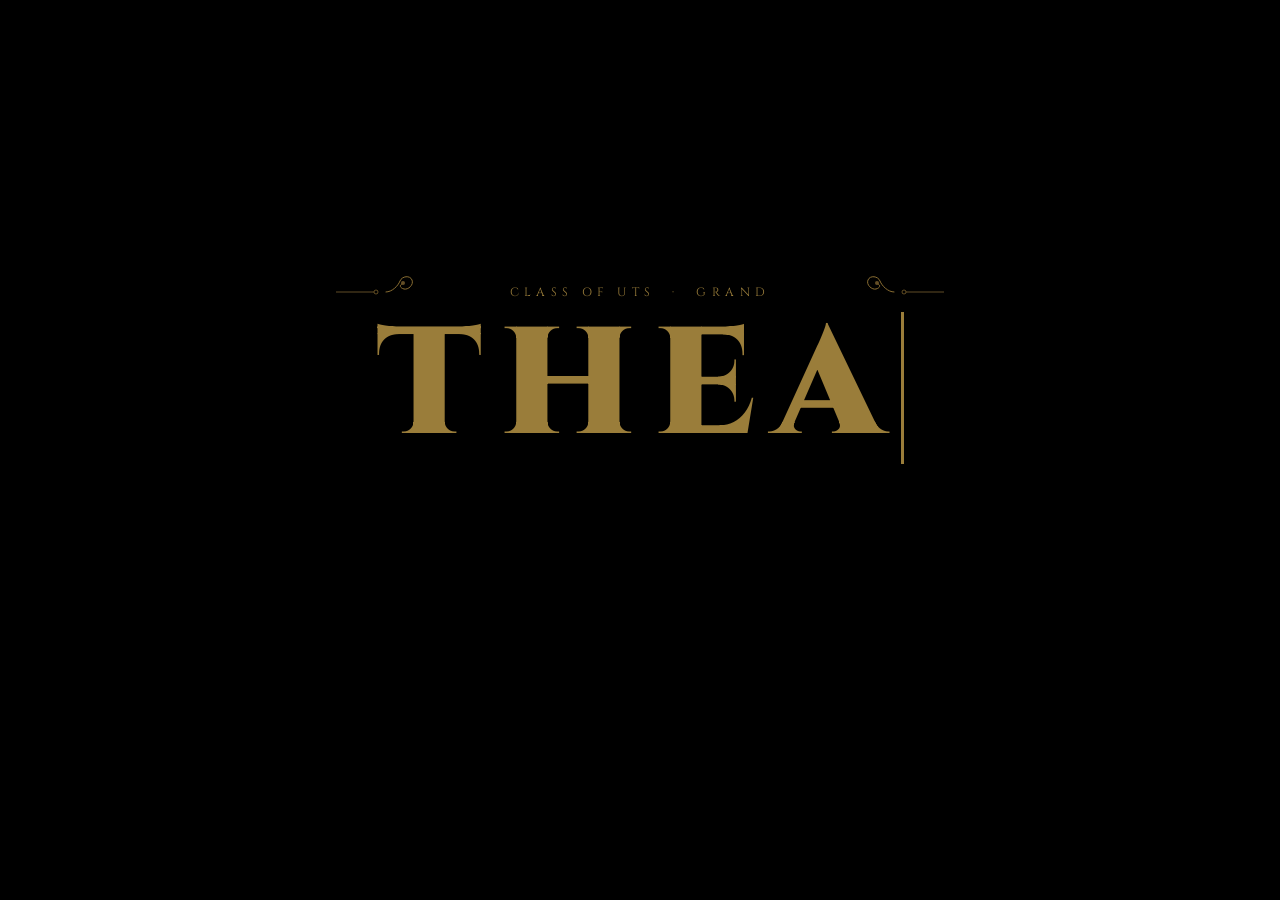
==== index.html @ 297e0666 "Update index.html" ====
<!DOCTYPE html>
<html lang="en">
<head>
<meta charset="UTF-8">
<meta name="viewport" content="width=device-width, initial-scale=1.0">
<title>UTS</title>
<link rel="preconnect" href="https://fonts.googleapis.com">
<link href="https://fonts.googleapis.com/css2?family=Cinzel:wght@400;700;900&family=Cinzel+Decorative:wght@400;700&family=IM+Fell+English:ital@0;1&family=Caveat:wght@400;600;700&display=swap" rel="stylesheet">
<link rel="stylesheet" href="style.css">
</head>
<body>

<script>
const ENTRIES = {

  1: {
    name:       "Kris Karl <em>Cabrera</em>",
    type:       "Introvert",                      
    intro:      "Entry No. 1 - Chapter One",      
    desc:       "I am a college student still figuring things out one semester at a time. I tend to keep to myself, I recharge in solitude, find comfort in music, and do most of my thinking quietly. I do not have everything together yet, but I am learning, about responsibility, about what I value, and about who I actually am underneath the grades and the goals.",                 
    image:      "karl2.png",                               
    imgCaption: "Kris Karl Cabrera",
    essays: [
      { label: "Essay I",  title: "Becoming Me", desc: "In Becoming Me, college became an unexpected mirror. Through failed exams, miscalculated allowances, and brutal early mornings, karl discovered that freedom is less about independence and more about the responsibility and self-awareness that come with it.", pdf: "pdfs/karl.pdf" },
      { label: "Essay II", title: "Between Possessions and Purpose: Understanding My Material and Spiritual Self", desc: "In Between Possessions and Purpose, that same self-awareness deepens as karl examines the tension between chasing external success and staying true to personal values, ultimately learning that balance is not about choosing one over the other but letting what you believe guide how you pursue what you want.", pdf: "pdfs/karl2.pdf"      },
    ],
  },

  2: {
    name:       "Antoine James A. <em>Macasero</em>",
    type:       "Handsome",
    intro:      "Entry No. 2 - Chapter One (cont.)",
    desc:       "This person is very smart, handsome, kind, respectful, and has a great understanding of himself.",
    image:      "image/Antoine.png",
    imgCaption: "Antoine James A. Macasero",
    essays: [
      { label: "Essay I", title: "Reflection 1", desc: "desc.", pdf: "pdfs/antoine.pdf" },
      { label: "Essay II",  title: "Reflection 2", desc: "desc.", pdf: "hold.pdf"         },
    ],
  },

  3: {
    name:       "Kurt Joseph O. <em>Pepito</em>",
    type:       "Patient",
    intro:      "Entry No. 3 - Chapter Two",
    desc:       "I'm Kurt, an electronics engineering student with a strong interest in problem-solving, chess, and RF systems. I enjoy breaking down complex ideas and turning them into practical solutions.",
    image:      "kurt.png",
    imgCaption: "Kurt Joseph O. Pepito",
    essays: [
      { label: "Essay I",  title: "Know Thyself", desc: "This reflection explains how “Know thyself” becomes a practical guide for self-awareness in college life. It shows how the author moves beyond identifying strengths to critically examining motivations, values, and behavior under pressure. Through experiences in chess, academics, leadership, and faith, the writer realizes that personal growth is shaped not just by performance but by ethical choices, discipline, and how one responds to failure. Ultimately, it emphasizes that self-knowledge is a continuous process of reflection that helps form both character and direction in life.", pdf: "pdfs/kurt.pdf" },
      { label: "Essay II", title: "“Between Possessions and Purpose: Understanding My Material and Spiritual Self", desc: "I tend to define myself through visible achievements like grades, academic milestones, and chess victories, since they give me a clear sense of progress and capability, but I also recognize the importance of looking beyond results and askingwhether I’m truly learning and growing or just chasing recognition; this balance between material success and deeper personal development shapes how I approach challenges, pushing me to value discipline, honesty, and self-improvement over shortcuts or superficial wins.", pdf: "pdfs/kurt2.pdf" },
    ],
  },

  4: {
    name:       "Daniel Anthony C. <em>Tan</em>",
    type:       "Curious",
    intro:      "Entry No. 4 - Chapter Two (cont.)",
    desc:       "A Geodetic Engineering Student that has a constant curiosity of the world.",
    image:      "image/daniel.png",
    imgCaption: "Daniel Anthony C. Tan",
    essays: [
      { label: "Essay I", title: "Know Thyself: My Journey of Self-Discovery as a College Freshman", desc: "This essay explores the author's personal journey of self-discovery during early adulthood, focusing on the ongoing process of knowing oneself through life's challenges, lessons, and small improvements.", pdf: "pdfs/tan.pdf" },
      { label: "Essay II",  title: "Between Possessions and Purpose: Understanding My Material and Spiritual Self", desc: "This essay reflects on the author's journey of understanding the balance between material and spiritual selves during early adulthood, exploring how possessions, achievements, values, and personal choices shape identity and purpose.", pdf: "pdfs/tan2.pdf" },
    ],
  },

  5: {
    name:       "Justine P. <em>Fuertes</em>",
    type:       "Affable",
    intro:      "Entry No. 5 - Chapter Three",
    desc:       "A student that loves being sponty.",
    image:      "image/image_2026-04-25_211210205.png",
    imgCaption: "Justine P. Fuertes",
    essays: [
      { label: "Essay I",  title: "“Know Thyself: My Journey of Self-Discovery as a College Freshman",  desc: "This essay reflects on the writer’s journey of self-discovery as a college freshman, emphasizing the deeper meaning of “Know thyself.” It explores how entering college challenged their identity, values, and beliefs, especially through interactions with peers who had different perspectives. The writer discusses an internal conflict between maintaining their original values and adapting to new influences, using Freud’s id, ego, and superego to explain this struggle. Ultimately, the essay concludes that identity is not fixed but continuously shaped through reflection, and that true self-understanding involves balancing change while staying grounded in one’s core principles.", pdf: "pdfs/fuertes.pdf" },
      { label: "Essay II", title: "“Between Possessions and Purpose: Understanding My Material and Spiritual Self", desc: "This essay reflects on the writer’s understanding of their material and spiritual self, shaped by a childhood rooted in restraint and self-reliance. It explores how achievements and hard work became substitutes for material possessions, forming a key part of their identity. At the same time, the essay highlights how values such as discipline, responsibility, and self- awareness guide their decisions and relationships. The writer also examines the tension between material desires and spiritual values, particularly their tendency to suppress personal wants. Ultimately, the essay concludes that personal growth lies in finding balance—pursuing success while allowing space for self-expression, authenticity, and emotional fulfillment.",            pdf: "pdfs/fuertes2.pdf" },
    ],
  },

  6: {
    name:       "Christian T. <em>Dela Cruz</em>",
    type:       "Relentless",
    intro:      "Entry No. 6 - Chapter Three (cont.)",
    desc:       "I am Freshman taking Geodetic Engineering course, a person who’s anxious, but learning to face it. Despite that, I stay commiƩed to growing, understanding myself, and becoming more confident over time.",
    image:      "image/image_2026-04-25_204342636.png",
    imgCaption: "Christian T. Dela Cruz",
    essays: [
      { label: "Essay I", title: "Know Thyself: My Journey of Self-Discovery as a College Freshman",  desc: "This reflection is about a college freshman’s journey of self-discovery, centered on the idea of “know thyself.” It explores how entering college brought new challenges, self-doubt, and pressure, especially through academic struggles, which led to questioning personal abiliƟes and idenƟty. Despite these difficulƟes, the writer highlights resilience, growth, and the importance of accepƟng both strengths and weaknesses. Guided by Socrates’ belief that self-knowledge is essenƟal, the reflecƟon emphasizes that understanding oneself is an ongoing process of honesty, reflecƟon, and conƟnuous personal development.", pdf: "pdfs/cruz.pdf" },
      { label: "Essay II",  title: "Between Possessions and Purpose: Understanding My Material and Spiritual Self", desc: "This reflection is about understanding the balance between the material self and the spiritual self in the life of a college freshman. It explains how external factors, such as achievements, possessions, and social expectaƟons and hot it can shape idenƟty and create pressure, while internal values, beliefs, and sense of purpose provide deeper meaning and guidance. Through personal experiences and reflection, the writer realizes that although material success is important, it should not define one’s worth. Guided by Socrates’ idea of self- examination, the reflecƟon emphasizes making decisions aligned with long-term values, showing that true fulfillment comes from balancing external goals with inner principles and living a meaningful, value-driven life.",     pdf: "pdfs/cruz2.pdf" },
    ],
  },

  7: {
    name:       "Will Benjamin S. <em>Babano</em>",
    type:       "Coffeeholic",
    intro:      "Entry No. 7 - Chapter Four",
    desc:       "I am Will, your ordinary struggling student",
    image:      "image/will.png",
    imgCaption: "Will Benjamin S. Babano",
    essays: [
      { label: "Essay I",  title: "Know Thyself: My Journey of Self-Discovery as a College Freshman",  desc: "Despite entering college with hope that quickly unraveled, there is strength found in a lifelong pattern of crawling out of hardship, recognizing that struggle is not failure but growth, and that beneath all the change, the soul and the will to endure remain the same.", pdf: "pdfs/will.pdf" },
      { label: "Essay II", title: "Between Possessions and Purpose: Understanding My Material and Spiritual Self", desc: "The material and spiritual selves are two sides of the same coin, one drives survival and ambition in the physical world, while the other serves as the moral and divine compass that gives life its deeper meaning, and true fulfillment comes from keeping them in balance with the spiritual always leading the way.", pdf: "pdfs/will2.pdf" },
    ],
  },

  8: {
    name:       "Redac<em>ted</em>",
    type:       "Redacted",
    intro:      "Entry No. 8 - Chapter Four (cont.)",
    desc:       "[Redacted]",
    image:      "",
    imgCaption: "[Redacted]",
    essays: [
      { label: "Essay I", title: "[Redacted]", desc: "[Redacted]", pdf: "hold.pdf" },
      { label: "Essay II",  title: "[Redacted]", desc: "[Redacted]",          pdf: "hold.pdf" },
    ],
  },

};


const PLACEHOLDER_SVG = `<svg viewBox="0 0 48 48" fill="none"><rect x="6" y="10" width="36" height="28" rx="2" stroke="#7a5a30" stroke-width="1.5" fill="none"/><circle cx="18" cy="20" r="4" stroke="#7a5a30" stroke-width="1.2" fill="none"/><path d="M6 32 L16 24 L24 30 L32 22 L42 32" stroke="#7a5a30" stroke-width="1.2" fill="none" stroke-linecap="round" stroke-linejoin="round"/></svg>`;
const ARROW_SVG       = `<svg viewBox="0 0 10 10" fill="none"><path d="M1 5h8M6 2l3 3-3 3" stroke="currentColor" stroke-width="1.2" stroke-linecap="round" stroke-linejoin="round"/></svg>`;

function buildImageHtml(e) {
  if (e.image) {
    return `<img src="${e.image}" alt="${e.imgCaption}" style="width:100%;height:100%;object-fit:cover;border-radius:4px;">
            <p class="page-img-caption">${e.imgCaption}</p>`;
  }
  return `<div class="img-placeholder">${PLACEHOLDER_SVG}</div>
          <p class="page-img-caption">${e.imgCaption}</p>`;
}

function buildEssayHtml(essay) {
  return `<div class="essay-block">
    <span class="essay-block-label">${essay.label}</span>
    <p class="essay-block-title">${essay.title}</p>
    <p class="essay-block-excerpt">${essay.desc}</p>
    <button class="read-essay-btn" onclick="openPDF('${essay.pdf}','${essay.label}')">
      ${ARROW_SVG}Read Essay
    </button>
  </div>`;
}

function renderEntries() {
  for (const [id, e] of Object.entries(ENTRIES)) {
    const page = document.querySelector(`.entry-${id}`);
    if (!page) continue;
    page.querySelector(".page-img-wrap").innerHTML    = buildImageHtml(e);
    page.querySelector(".page-entry-label").textContent = e.intro;
    page.querySelector(".page-title").innerHTML       = e.name;
    page.querySelector(".page-date").textContent      = e.type;
    page.querySelector(".page-desc").textContent      = e.desc;
    page.querySelector(".page-bottom").innerHTML      = e.essays.map(buildEssayHtml).join("");
  }
}

document.addEventListener("DOMContentLoaded", renderEntries);
</script>

<svg width="0" height="0" style="position:absolute">
  <defs>
    <clipPath id="crumple1" clipPathUnits="userSpaceOnUse">
      <path d="M 3,2 L 48,0 L 120,3 L 200,1 L 290,4 L 380,1 L 460,3 L 550,0 L 630,2 L 710,1 L 791,3 L 794,2 L 792,80 L 794,180 L 791,290 L 793,400 L 794,520 L 792,630 L 794,740 L 791,850 L 793,960 L 794,1070 L 792,1121 L 794,1123 L 750,1123 L 660,1120 L 570,1123 L 480,1121 L 390,1123 L 300,1120 L 210,1123 L 120,1121 L 60,1123 L 10,1121 L 0,1123 L 2,1080 L 0,970 L 2,860 L 0,750 L 2,640 L 0,530 L 2,420 L 0,310 L 2,200 L 0,100 L 2,3 Z"/>
    </clipPath>
    <clipPath id="crumple2" clipPathUnits="userSpaceOnUse">
      <path d="M 2,3 L 60,0 L 140,2 L 220,0 L 310,3 L 400,1 L 480,3 L 560,0 L 650,2 L 730,1 L 794,3 L 793,2 L 794,90 L 792,200 L 794,310 L 792,420 L 794,530 L 791,640 L 794,750 L 792,860 L 794,970 L 791,1080 L 794,1123 L 740,1122 L 650,1120 L 560,1123 L 470,1121 L 380,1123 L 290,1120 L 200,1122 L 110,1120 L 50,1123 L 5,1121 L 0,1123 L 1,1060 L 0,950 L 2,840 L 0,730 L 2,620 L 0,510 L 2,400 L 0,290 L 2,180 L 0,70 L 2,3 Z"/>
    </clipPath>
  </defs>
</svg>

<div id="fade-overlay"></div>
<audio id="audio-bg" src="sound.mp3" loop preload="auto"></audio>
<audio id="audio-tab" src="sound.mp3" preload="auto"></audio>
<audio id="audio-essay" src="sound.mp3" preload="auto"></audio>

<div id="theater-prologue">
  <div class="tp-backdrop"></div>
  <div class="tp-box" id="tp-box">
    <svg class="tp-corner tl" viewBox="0 0 72 72" fill="none">
      <line x1="4" y1="4" x2="4" y2="58" stroke="#7a6030" stroke-width="1"/>
      <line x1="4" y1="4" x2="58" y2="4" stroke="#7a6030" stroke-width="1"/>
      <rect x="0" y="0" width="10" height="10" stroke="#9a7d3a" stroke-width="0.8" fill="none"/>
      <circle cx="4" cy="22" r="2.5" stroke="#6a5228" stroke-width="0.7" fill="none"/>
      <circle cx="4" cy="40" r="2.5" stroke="#6a5228" stroke-width="0.7" fill="none"/>
      <circle cx="22" cy="4" r="2.5" stroke="#6a5228" stroke-width="0.7" fill="none"/>
      <circle cx="40" cy="4" r="2.5" stroke="#6a5228" stroke-width="0.7" fill="none"/>
      <path d="M 18 18 C 24 12, 32 14, 36 20 C 40 26, 36 34, 28 32 C 20 30, 18 22, 22 18" stroke="#8a6e32" stroke-width="0.8" fill="none" stroke-linecap="round"/>
      <circle cx="23" cy="18" r="1.5" fill="#7a6030"/>
    </svg>
    <svg class="tp-corner tr" viewBox="0 0 72 72" fill="none">
      <line x1="4" y1="4" x2="4" y2="58" stroke="#7a6030" stroke-width="1"/>
      <line x1="4" y1="4" x2="58" y2="4" stroke="#7a6030" stroke-width="1"/>
      <rect x="0" y="0" width="10" height="10" stroke="#9a7d3a" stroke-width="0.8" fill="none"/>
      <circle cx="4" cy="22" r="2.5" stroke="#6a5228" stroke-width="0.7" fill="none"/>
      <circle cx="4" cy="40" r="2.5" stroke="#6a5228" stroke-width="0.7" fill="none"/>
      <circle cx="22" cy="4" r="2.5" stroke="#6a5228" stroke-width="0.7" fill="none"/>
      <circle cx="40" cy="4" r="2.5" stroke="#6a5228" stroke-width="0.7" fill="none"/>
      <path d="M 18 18 C 24 12, 32 14, 36 20 C 40 26, 36 34, 28 32 C 20 30, 18 22, 22 18" stroke="#8a6e32" stroke-width="0.8" fill="none" stroke-linecap="round"/>
      <circle cx="23" cy="18" r="1.5" fill="#7a6030"/>
    </svg>
    <svg class="tp-corner bl" viewBox="0 0 72 72" fill="none">
      <line x1="4" y1="4" x2="4" y2="58" stroke="#7a6030" stroke-width="1"/>
      <line x1="4" y1="4" x2="58" y2="4" stroke="#7a6030" stroke-width="1"/>
      <rect x="0" y="0" width="10" height="10" stroke="#9a7d3a" stroke-width="0.8" fill="none"/>
      <circle cx="4" cy="22" r="2.5" stroke="#6a5228" stroke-width="0.7" fill="none"/>
      <circle cx="4" cy="40" r="2.5" stroke="#6a5228" stroke-width="0.7" fill="none"/>
      <circle cx="22" cy="4" r="2.5" stroke="#6a5228" stroke-width="0.7" fill="none"/>
      <circle cx="40" cy="4" r="2.5" stroke="#6a5228" stroke-width="0.7" fill="none"/>
      <path d="M 18 18 C 24 12, 32 14, 36 20 C 40 26, 36 34, 28 32 C 20 30, 18 22, 22 18" stroke="#8a6e32" stroke-width="0.8" fill="none" stroke-linecap="round"/>
      <circle cx="23" cy="18" r="1.5" fill="#7a6030"/>
    </svg>
    <svg class="tp-corner br" viewBox="0 0 72 72" fill="none">
      <line x1="4" y1="4" x2="4" y2="58" stroke="#7a6030" stroke-width="1"/>
      <line x1="4" y1="4" x2="58" y2="4" stroke="#7a6030" stroke-width="1"/>
      <rect x="0" y="0" width="10" height="10" stroke="#9a7d3a" stroke-width="0.8" fill="none"/>
      <circle cx="4" cy="22" r="2.5" stroke="#6a5228" stroke-width="0.7" fill="none"/>
      <circle cx="4" cy="40" r="2.5" stroke="#6a5228" stroke-width="0.7" fill="none"/>
      <circle cx="22" cy="4" r="2.5" stroke="#6a5228" stroke-width="0.7" fill="none"/>
      <circle cx="40" cy="4" r="2.5" stroke="#6a5228" stroke-width="0.7" fill="none"/>
      <path d="M 18 18 C 24 12, 32 14, 36 20 C 40 26, 36 34, 28 32 C 20 30, 18 22, 22 18" stroke="#8a6e32" stroke-width="0.8" fill="none" stroke-linecap="round"/>
      <circle cx="23" cy="18" r="1.5" fill="#7a6030"/>
    </svg>
    <span class="tp-label">&#10022; &nbsp; Written Worlds &nbsp; &#10022;</span>
    <span class="tp-hrule"></span>
    <span class="tp-text" id="tp-text"></span><span class="tp-cursor" id="tp-cursor">|</span>
    <span class="tp-hrule bottom"></span>
    <span class="tp-dismiss" id="tp-dismiss">— Click anywhere to enter —</span>
  </div>
</div>

<div id="pdf-modal">
  <div class="pdf-sheet">
    <div class="pdf-sheet-header">
      <span class="pdf-sheet-title" id="pdf-title">Essay</span>
      <button class="pdf-close-btn" id="pdf-close">&#x2715;&nbsp; Close</button>
    </div>
    <iframe id="pdf-frame" src="" title="Essay PDF"></iframe>
  </div>
</div>

<div class="curtain-half" id="curtain-l">
  <div class="corner co-tl"><svg viewBox="0 0 90 90" fill="none"><line x1="18" y1="10" x2="18" y2="70" stroke="#5a4520" stroke-width="0.8"/><line x1="10" y1="18" x2="70" y2="18" stroke="#5a4520" stroke-width="0.8"/><rect x="14" y="14" width="8" height="8" stroke="#5a4520" stroke-width="0.7" fill="none"/><line x1="22" y1="18" x2="55" y2="18" stroke="#3a2e12" stroke-width="0.5"/><line x1="18" y1="22" x2="18" y2="55" stroke="#3a2e12" stroke-width="0.5"/><circle cx="58" cy="18" r="2.5" stroke="#4a3818" stroke-width="0.7" fill="none"/><circle cx="18" cy="58" r="2.5" stroke="#4a3818" stroke-width="0.7" fill="none"/><circle cx="10" cy="10" r="2" stroke="#5a4520" stroke-width="0.7" fill="none"/><circle cx="26" cy="10" r="1.5" stroke="#3a2e12" stroke-width="0.5" fill="none"/><circle cx="10" cy="26" r="1.5" stroke="#3a2e12" stroke-width="0.5" fill="none"/></svg></div>
  <div class="corner co-bl"><svg viewBox="0 0 90 90" fill="none" style="transform:scale(1,-1)"><line x1="18" y1="10" x2="18" y2="70" stroke="#5a4520" stroke-width="0.8"/><line x1="10" y1="18" x2="70" y2="18" stroke="#5a4520" stroke-width="0.8"/><rect x="14" y="14" width="8" height="8" stroke="#5a4520" stroke-width="0.7" fill="none"/><line x1="22" y1="18" x2="55" y2="18" stroke="#3a2e12" stroke-width="0.5"/><line x1="18" y1="22" x2="18" y2="55" stroke="#3a2e12" stroke-width="0.5"/><circle cx="58" cy="18" r="2.5" stroke="#4a3818" stroke-width="0.7" fill="none"/><circle cx="18" cy="58" r="2.5" stroke="#4a3818" stroke-width="0.7" fill="none"/><circle cx="10" cy="10" r="2" stroke="#5a4520" stroke-width="0.7" fill="none"/><circle cx="26" cy="10" r="1.5" stroke="#3a2e12" stroke-width="0.5" fill="none"/><circle cx="10" cy="26" r="1.5" stroke="#3a2e12" stroke-width="0.5" fill="none"/></svg></div>
</div>

<div class="curtain-half" id="curtain-r">
  <div class="corner co-tr"><svg viewBox="0 0 90 90" fill="none" style="transform:scale(-1,1)"><line x1="18" y1="10" x2="18" y2="70" stroke="#5a4520" stroke-width="0.8"/><line x1="10" y1="18" x2="70" y2="18" stroke="#5a4520" stroke-width="0.8"/><rect x="14" y="14" width="8" height="8" stroke="#5a4520" stroke-width="0.7" fill="none"/><line x1="22" y1="18" x2="55" y2="18" stroke="#3a2e12" stroke-width="0.5"/><line x1="18" y1="22" x2="18" y2="55" stroke="#3a2e12" stroke-width="0.5"/><circle cx="58" cy="18" r="2.5" stroke="#4a3818" stroke-width="0.7" fill="none"/><circle cx="18" cy="58" r="2.5" stroke="#4a3818" stroke-width="0.7" fill="none"/><circle cx="10" cy="10" r="2" stroke="#5a4520" stroke-width="0.7" fill="none"/><circle cx="26" cy="10" r="1.5" stroke="#3a2e12" stroke-width="0.5" fill="none"/><circle cx="10" cy="26" r="1.5" stroke="#3a2e12" stroke-width="0.5" fill="none"/></svg></div>
  <div class="corner co-br"><svg viewBox="0 0 90 90" fill="none" style="transform:scale(-1,-1)"><line x1="18" y1="10" x2="18" y2="70" stroke="#5a4520" stroke-width="0.8"/><line x1="10" y1="18" x2="70" y2="18" stroke="#5a4520" stroke-width="0.8"/><rect x="14" y="14" width="8" height="8" stroke="#5a4520" stroke-width="0.7" fill="none"/><line x1="22" y1="18" x2="55" y2="18" stroke="#3a2e12" stroke-width="0.5"/><line x1="18" y1="22" x2="18" y2="55" stroke="#3a2e12" stroke-width="0.5"/><circle cx="58" cy="18" r="2.5" stroke="#4a3818" stroke-width="0.7" fill="none"/><circle cx="18" cy="58" r="2.5" stroke="#4a3818" stroke-width="0.7" fill="none"/><circle cx="10" cy="10" r="2" stroke="#5a4520" stroke-width="0.7" fill="none"/><circle cx="26" cy="10" r="1.5" stroke="#3a2e12" stroke-width="0.5" fill="none"/><circle cx="10" cy="26" r="1.5" stroke="#3a2e12" stroke-width="0.5" fill="none"/></svg></div>
</div>

<div id="landing-overlay">
  <div class="center-inner">
    <div class="sub-row">
      <svg width="160" height="36" viewBox="0 0 160 36" fill="none"><line x1="0" y1="18" x2="38" y2="18" stroke="#7a6030" stroke-width="0.8"/><circle cx="40" cy="18" r="2" stroke="#8a6e32" stroke-width="0.7" fill="none"/><path d="M 50 18 C 56 18, 62 12, 64 7 C 66 2, 74 1, 76 6 C 78 11, 72 16, 68 15 C 64 14, 63 11, 66 10" stroke="#8a6e32" stroke-width="1" fill="none" stroke-linecap="round"/><circle cx="67" cy="9" r="2" fill="#7a6030" opacity="0.8"/></svg>
      <span class="sub-text">Class of UTS &nbsp;&#183;&nbsp; Grand</span>
      <svg width="160" height="36" viewBox="0 0 160 36" fill="none" style="transform:scaleX(-1)"><line x1="0" y1="18" x2="38" y2="18" stroke="#7a6030" stroke-width="0.8"/><circle cx="40" cy="18" r="2" stroke="#8a6e32" stroke-width="0.7" fill="none"/><path d="M 50 18 C 56 18, 62 12, 64 7 C 66 2, 74 1, 76 6 C 78 11, 72 16, 68 15 C 64 14, 63 11, 66 10" stroke="#8a6e32" stroke-width="1" fill="none" stroke-linecap="round"/><circle cx="67" cy="9" r="2" fill="#7a6030" opacity="0.8"/></svg>
    </div>
    <div class="main-title" id="main-title-el"></div>
    <svg class="orn-div" viewBox="0 0 260 70" fill="none"><line x1="0" y1="28" x2="68" y2="28" stroke="#7a6030" stroke-width="0.8"/><path d="M 4 28 L 8 24 L 12 28 L 8 32 Z" stroke="#7a6030" stroke-width="0.7" fill="none"/><circle cx="60" cy="28" r="2" stroke="#8a6e32" stroke-width="0.7" fill="none"/><path d="M 72 28 C 78 28, 82 22, 84 17 C 86 12, 92 11, 94 16 C 96 21, 90 26, 87 25" stroke="#8a6e32" stroke-width="1" fill="none" stroke-linecap="round"/><circle cx="88" cy="24" r="1.5" fill="#7a6030"/><line x1="260" y1="28" x2="192" y2="28" stroke="#7a6030" stroke-width="0.8"/><path d="M 256 28 L 252 24 L 248 28 L 252 32 Z" stroke="#7a6030" stroke-width="0.7" fill="none"/><circle cx="200" cy="28" r="2" stroke="#8a6e32" stroke-width="0.7" fill="none"/><path d="M 188 28 C 182 28, 178 22, 176 17 C 174 12, 168 11, 166 16 C 164 21, 170 26, 173 25" stroke="#8a6e32" stroke-width="1" fill="none" stroke-linecap="round"/><circle cx="172" cy="24" r="1.5" fill="#7a6030"/><circle cx="130" cy="28" r="18" stroke="#7a6030" stroke-width="0.7" fill="none"/><circle cx="130" cy="28" r="13" stroke="#6a5228" stroke-width="0.5" fill="none"/><path d="M 130 15 C 127 19, 127 23, 130 28 C 133 23, 133 19, 130 15 Z" stroke="#8a6e32" stroke-width="0.6" fill="none"/><path d="M 117 28 C 121 25, 125 25, 130 28 C 125 31, 121 31, 117 28 Z" stroke="#8a6e32" stroke-width="0.6" fill="none"/><path d="M 130 28 C 127 33, 127 37, 130 41 C 133 37, 133 33, 130 28 Z" stroke="#8a6e32" stroke-width="0.6" fill="none"/><path d="M 130 28 C 135 25, 139 25, 143 28 C 139 31, 135 31, 130 28 Z" stroke="#8a6e32" stroke-width="0.6" fill="none"/><circle cx="130" cy="28" r="2.5" fill="#8a6e32"/><circle cx="130" cy="10" r="1.2" fill="#6a5228"/><circle cx="130" cy="46" r="1.2" fill="#6a5228"/><circle cx="112" cy="28" r="1.2" fill="#6a5228"/><circle cx="148" cy="28" r="1.2" fill="#6a5228"/><line x1="130" y1="46" x2="130" y2="58" stroke="#6a5228" stroke-width="0.7"/><path d="M 130 58 C 127 61, 127 65, 130 67 C 133 65, 133 61, 130 58 Z" stroke="#7a6030" stroke-width="0.7" fill="none"/></svg>
    <div class="start-wrap" id="start-wrap">
      <button class="start-btn" id="start-btn">
        <span class="btn-deco">&#10022;</span>
        Start Experience
        <span class="btn-deco">&#10022;</span>
      </button>
    </div>
  </div>
</div>

<div id="journal-page">
  <div class="journal-body">
    <div class="scale-wrapper">
    <div class="scene-container">
      <canvas id="tableCanvas"></canvas>
      <div id="lightOverlay"></div>
      <div id="lampGlow"></div>
      <div class="tab-row">
        <button class="tab-btn active" data-tab="0">Chapter I<span class="tab-num">Pages 1-2</span></button>
        <button class="tab-btn" data-tab="1">Chapter II<span class="tab-num">Pages 3-4</span></button>
        <button class="tab-btn" data-tab="2">Chapter III<span class="tab-num">Pages 5-6</span></button>
        <button class="tab-btn" data-tab="3">Chapter IV<span class="tab-num">Pages 7-8</span></button>
      </div>
      <div id="spread-deco">
  <svg width="100%" height="100%" viewBox="0 0 1900 1300" preserveAspectRatio="xMidYMid meet" fill="none" xmlns="http://www.w3.org/2000/svg">
    <line x1="80" y1="112" x2="1820" y2="112" stroke="#7a6030" stroke-width="0.7" opacity="0.5"/>
    <line x1="80" y1="116" x2="1820" y2="116" stroke="#9a7d3a" stroke-width="0.3" opacity="0.4"/>
    <line x1="80" y1="1220" x2="1820" y2="1220" stroke="#7a6030" stroke-width="0.7" opacity="0.5"/>
    <line x1="80" y1="1224" x2="1820" y2="1224" stroke="#9a7d3a" stroke-width="0.3" opacity="0.4"/>
    <line x1="78" y1="110" x2="78" y2="1225" stroke="#7a6030" stroke-width="0.7" opacity="0.45"/>
    <line x1="1822" y1="110" x2="1822" y2="1225" stroke="#7a6030" stroke-width="0.7" opacity="0.45"/>
    <rect x="68" y="100" width="24" height="24" stroke="#9a7d3a" stroke-width="0.9" fill="none" opacity="0.7"/>
    <rect x="72" y="104" width="16" height="16" stroke="#7a6030" stroke-width="0.6" fill="none" opacity="0.5"/>
    <circle cx="80" cy="112" r="3" stroke="#9a7d3a" stroke-width="0.8" fill="none" opacity="0.8"/>
    <path d="M 100 112 C 108 105, 118 107, 124 114 C 130 121, 124 130, 116 128 C 108 126, 104 118, 110 114" stroke="#8a6e32" stroke-width="0.9" fill="none" stroke-linecap="round" opacity="0.6"/>
    <circle cx="111" cy="113" r="2" fill="#7a6030" opacity="0.6"/>
    <rect x="1808" y="100" width="24" height="24" stroke="#9a7d3a" stroke-width="0.9" fill="none" opacity="0.7"/>
    <rect x="1812" y="104" width="16" height="16" stroke="#7a6030" stroke-width="0.6" fill="none" opacity="0.5"/>
    <circle cx="1820" cy="112" r="3" stroke="#9a7d3a" stroke-width="0.8" fill="none" opacity="0.8"/>
    <path d="M 1800 112 C 1792 105, 1782 107, 1776 114 C 1770 121, 1776 130, 1784 128 C 1792 126, 1796 118, 1790 114" stroke="#8a6e32" stroke-width="0.9" fill="none" stroke-linecap="round" opacity="0.6"/>
    <circle cx="1789" cy="113" r="2" fill="#7a6030" opacity="0.6"/>
    <rect x="68" y="1208" width="24" height="24" stroke="#9a7d3a" stroke-width="0.9" fill="none" opacity="0.7"/>
    <rect x="72" y="1212" width="16" height="16" stroke="#7a6030" stroke-width="0.6" fill="none" opacity="0.5"/>
    <circle cx="80" cy="1220" r="3" stroke="#9a7d3a" stroke-width="0.8" fill="none" opacity="0.8"/>
    <path d="M 100 1220 C 108 1213, 118 1215, 124 1222 C 130 1229, 124 1238, 116 1236 C 108 1234, 104 1226, 110 1222" stroke="#8a6e32" stroke-width="0.9" fill="none" stroke-linecap="round" opacity="0.6"/>
    <circle cx="111" cy="1221" r="2" fill="#7a6030" opacity="0.6"/>
    <rect x="1808" y="1208" width="24" height="24" stroke="#9a7d3a" stroke-width="0.9" fill="none" opacity="0.7"/>
    <rect x="1812" y="1212" width="16" height="16" stroke="#7a6030" stroke-width="0.6" fill="none" opacity="0.5"/>
    <circle cx="1820" cy="1220" r="3" stroke="#9a7d3a" stroke-width="0.8" fill="none" opacity="0.8"/>
    <path d="M 1800 1220 C 1792 1213, 1782 1215, 1776 1222 C 1770 1229, 1776 1238, 1784 1236 C 1792 1234, 1796 1226, 1790 1222" stroke="#8a6e32" stroke-width="0.9" fill="none" stroke-linecap="round" opacity="0.6"/>
    <circle cx="1789" cy="1221" r="2" fill="#7a6030" opacity="0.6"/>
    <line x1="780" y1="112" x2="880" y2="112" stroke="#9a7d3a" stroke-width="0.6" opacity="0.5"/>
    <line x1="1020" y1="112" x2="1120" y2="112" stroke="#9a7d3a" stroke-width="0.6" opacity="0.5"/>
    <circle cx="950" cy="112" r="28" stroke="#7a6030" stroke-width="0.7" fill="none" opacity="0.55"/>
    <circle cx="950" cy="112" r="20" stroke="#6a5228" stroke-width="0.5" fill="none" opacity="0.4"/>
    <path d="M 950 84 C 946 92, 946 102, 950 112 C 954 102, 954 92, 950 84 Z" stroke="#8a6e32" stroke-width="0.7" fill="none" opacity="0.6"/>
    <path d="M 922 112 C 930 108, 940 108, 950 112 C 940 116, 930 116, 922 112 Z" stroke="#8a6e32" stroke-width="0.7" fill="none" opacity="0.6"/>
    <path d="M 950 112 C 946 122, 946 132, 950 140 C 954 132, 954 122, 950 112 Z" stroke="#8a6e32" stroke-width="0.7" fill="none" opacity="0.6"/>
    <path d="M 950 112 C 960 108, 970 108, 978 112 C 970 116, 960 116, 950 112 Z" stroke="#8a6e32" stroke-width="0.7" fill="none" opacity="0.6"/>
    <circle cx="950" cy="112" r="4" fill="#8a6e32" opacity="0.55"/>
    <circle cx="78" cy="666" r="6" stroke="#9a7d3a" stroke-width="0.7" fill="none" opacity="0.5"/>
    <circle cx="78" cy="666" r="3" stroke="#7a6030" stroke-width="0.5" fill="none" opacity="0.4"/>
    <line x1="78" y1="640" x2="78" y2="655" stroke="#7a6030" stroke-width="0.6" opacity="0.4"/>
    <line x1="78" y1="677" x2="78" y2="692" stroke="#7a6030" stroke-width="0.6" opacity="0.4"/>
    <circle cx="1822" cy="666" r="6" stroke="#9a7d3a" stroke-width="0.7" fill="none" opacity="0.5"/>
    <circle cx="1822" cy="666" r="3" stroke="#7a6030" stroke-width="0.5" fill="none" opacity="0.4"/>
    <line x1="1822" y1="640" x2="1822" y2="655" stroke="#7a6030" stroke-width="0.6" opacity="0.4"/>
    <line x1="1822" y1="677" x2="1822" y2="692" stroke="#7a6030" stroke-width="0.6" opacity="0.4"/>
    <line x1="200" y1="109" x2="200" y2="115" stroke="#7a6030" stroke-width="0.6" opacity="0.35"/>
    <line x1="400" y1="109" x2="400" y2="115" stroke="#7a6030" stroke-width="0.6" opacity="0.35"/>
    <line x1="600" y1="109" x2="600" y2="115" stroke="#7a6030" stroke-width="0.6" opacity="0.35"/>
    <line x1="1300" y1="109" x2="1300" y2="115" stroke="#7a6030" stroke-width="0.6" opacity="0.35"/>
    <line x1="1500" y1="109" x2="1500" y2="115" stroke="#7a6030" stroke-width="0.6" opacity="0.35"/>
    <line x1="1700" y1="109" x2="1700" y2="115" stroke="#7a6030" stroke-width="0.6" opacity="0.35"/>
  </svg>
</div>
<div class="spread-wrapper">

  <div class="tab-content active" id="tab-0"><div class="spread">

    <div class="page-wrap"><div class="journal-page p1 entry-1" style="clip-path:url(#crumple1);">
      <div class="washi" style="left:55px;width:132px;transform:rotate(-1.3deg);background:repeating-linear-gradient(90deg,rgba(150,65,28,0.68) 0px,rgba(150,65,28,0.68) 7px,rgba(190,100,48,0.58) 7px,rgba(190,100,48,0.58) 14px);"></div>
      <div class="stain" style="width:88px;height:75px;top:46px;right:80px;transform:rotate(12deg);"></div>
      <div class="page-inner">
        <div class="page-top">
          <div class="page-img-wrap"></div>
          <div class="page-text-wrap">
            <span class="page-entry-label"></span>
            <h2 class="page-title"></h2>
            <span class="page-date"></span>
            <p class="page-desc"></p>
          </div>
        </div>
        <div class="page-divider"></div>
        <div class="page-bottom"></div>
      </div>
      <div class="pgnum">- 1 -</div>
    </div></div>

    <div class="page-wrap"><div class="journal-page p2 entry-2" style="clip-path:url(#crumple2);">
      <div class="washi" style="right:72px;width:108px;transform:rotate(1.5deg);background:repeating-linear-gradient(90deg,rgba(50,82,40,0.62) 0px,rgba(50,82,40,0.62) 6px,rgba(80,122,60,0.52) 6px,rgba(80,122,60,0.52) 12px);"></div>
      <div class="stain" style="width:58px;height:50px;top:108px;right:88px;transform:rotate(-8deg);"></div>
      <div class="page-inner">
        <div class="page-top">
          <div class="page-img-wrap"></div>
          <div class="page-text-wrap">
            <span class="page-entry-label"></span>
            <h2 class="page-title"></h2>
            <span class="page-date"></span>
            <p class="page-desc"></p>
          </div>
        </div>
        <div class="page-divider"></div>
        <div class="page-bottom"></div>
      </div>
      <div class="pgnum">- 2 -</div>
    </div></div>

  </div></div>

  <div class="tab-content" id="tab-1"><div class="spread">

    <div class="page-wrap"><div class="journal-page p1 entry-3" style="clip-path:url(#crumple1);">
      <div class="washi" style="left:55px;width:132px;transform:rotate(-1.3deg);background:repeating-linear-gradient(90deg,rgba(40,70,120,0.65) 0px,rgba(40,70,120,0.65) 7px,rgba(70,110,170,0.55) 7px,rgba(70,110,170,0.55) 14px);"></div>
      <div class="stain" style="width:70px;height:60px;bottom:200px;left:100px;"></div>
      <div class="page-inner">
        <div class="page-top">
          <div class="page-img-wrap"></div>
          <div class="page-text-wrap">
            <span class="page-entry-label"></span>
            <h2 class="page-title"></h2>
            <span class="page-date"></span>
            <p class="page-desc"></p>
          </div>
        </div>
        <div class="page-divider"></div>
        <div class="page-bottom"></div>
      </div>
      <div class="pgnum">- 3 -</div>
    </div></div>

    <div class="page-wrap"><div class="journal-page p2 entry-4" style="clip-path:url(#crumple2);">
      <div class="washi" style="right:72px;width:108px;transform:rotate(1.5deg);background:repeating-linear-gradient(90deg,rgba(100,50,100,0.62) 0px,rgba(100,50,100,0.62) 6px,rgba(140,80,140,0.52) 6px,rgba(140,80,140,0.52) 12px);"></div>
      <div class="stain" style="width:80px;height:70px;top:80px;left:90px;transform:rotate(5deg);"></div>
      <div class="page-inner">
        <div class="page-top">
          <div class="page-img-wrap"></div>
          <div class="page-text-wrap">
            <span class="page-entry-label"></span>
            <h2 class="page-title"></h2>
            <span class="page-date"></span>
            <p class="page-desc"></p>
          </div>
        </div>
        <div class="page-divider"></div>
        <div class="page-bottom"></div>
      </div>
      <div class="pgnum">- 4 -</div>
    </div></div>

  </div></div>

  <div class="tab-content" id="tab-2"><div class="spread">

    <div class="page-wrap"><div class="journal-page p1 entry-5" style="clip-path:url(#crumple1);">
      <div class="washi" style="left:55px;width:132px;transform:rotate(-1.3deg);background:repeating-linear-gradient(90deg,rgba(20,90,70,0.65) 0px,rgba(20,90,70,0.65) 7px,rgba(40,130,100,0.55) 7px,rgba(40,130,100,0.55) 14px);"></div>
      <div class="stain" style="width:90px;height:80px;bottom:250px;right:70px;transform:rotate(-5deg);"></div>
      <div class="page-inner">
        <div class="page-top">
          <div class="page-img-wrap"></div>
          <div class="page-text-wrap">
            <span class="page-entry-label"></span>
            <h2 class="page-title"></h2>
            <span class="page-date"></span>
            <p class="page-desc"></p>
          </div>
        </div>
        <div class="page-divider"></div>
        <div class="page-bottom"></div>
      </div>
      <div class="pgnum">- 5 -</div>
    </div></div>

    <div class="page-wrap"><div class="journal-page p2 entry-6" style="clip-path:url(#crumple2);">
      <div class="washi" style="right:72px;width:108px;transform:rotate(1.5deg);background:repeating-linear-gradient(90deg,rgba(130,80,20,0.62) 0px,rgba(130,80,20,0.62) 6px,rgba(170,120,50,0.52) 6px,rgba(170,120,50,0.52) 12px);"></div>
      <div class="stain" style="width:65px;height:55px;top:150px;right:100px;transform:rotate(10deg);"></div>
      <div class="page-inner">
        <div class="page-top">
          <div class="page-img-wrap"></div>
          <div class="page-text-wrap">
            <span class="page-entry-label"></span>
            <h2 class="page-title"></h2>
            <span class="page-date"></span>
            <p class="page-desc"></p>
          </div>
        </div>
        <div class="page-divider"></div>
        <div class="page-bottom"></div>
      </div>
      <div class="pgnum">- 6 -</div>
    </div></div>

  </div></div>

  <div class="tab-content" id="tab-3"><div class="spread">

    <div class="page-wrap"><div class="journal-page p1 entry-7" style="clip-path:url(#crumple1);">
      <div class="washi" style="left:55px;width:132px;transform:rotate(-1.3deg);background:repeating-linear-gradient(90deg,rgba(80,30,30,0.65) 0px,rgba(80,30,30,0.65) 7px,rgba(130,60,60,0.55) 7px,rgba(130,60,60,0.55) 14px);"></div>
      <div class="stain" style="width:100px;height:85px;bottom:180px;left:80px;transform:rotate(-12deg);"></div>
      <div class="page-inner">
        <div class="page-top">
          <div class="page-img-wrap"></div>
          <div class="page-text-wrap">
            <span class="page-entry-label"></span>
            <h2 class="page-title"></h2>
            <span class="page-date"></span>
            <p class="page-desc"></p>
          </div>
        </div>
        <div class="page-divider"></div>
        <div class="page-bottom"></div>
      </div>
      <div class="pgnum">- 7 -</div>
    </div></div>

    <div class="page-wrap"><div class="journal-page p2 entry-8" style="clip-path:url(#crumple2);">
      <div class="washi" style="right:72px;width:108px;transform:rotate(1.5deg);background:repeating-linear-gradient(90deg,rgba(60,40,90,0.62) 0px,rgba(60,40,90,0.62) 6px,rgba(90,65,130,0.52) 6px,rgba(90,65,130,0.52) 12px);"></div>
      <div class="stain" style="width:75px;height:65px;top:120px;left:110px;transform:rotate(8deg);"></div>
      <div class="page-inner">
        <div class="page-top">
          <div class="page-img-wrap"></div>
          <div class="page-text-wrap">
            <span class="page-entry-label"></span>
            <h2 class="page-title"></h2>
            <span class="page-date"></span>
            <p class="page-desc"></p>
          </div>
        </div>
        <div class="page-divider"></div>
        <div class="page-bottom"></div>
      </div>
      <div class="pgnum">- 8 -</div>
    </div></div>

  </div></div>

</div>
    </div>
    </div>
  </div>
</div>

<script src="script.js"></script>

<div id="edge-deco">
  <svg style="position:absolute;top:0;left:0;width:100%;height:80px;" viewBox="0 0 1440 80" preserveAspectRatio="none" fill="none" xmlns="http://www.w3.org/2000/svg">
    <line x1="0" y1="12" x2="1440" y2="12" stroke="#5a3a12" stroke-width="1" opacity="0.6"/>
    <line x1="0" y1="16" x2="1440" y2="16" stroke="#9a7d3a" stroke-width="0.4" opacity="0.4"/>
    <rect x="8" y="4" width="20" height="20" stroke="#7a6030" stroke-width="0.8" fill="none" opacity="0.7"/>
    <rect x="11" y="7" width="14" height="14" stroke="#5a4820" stroke-width="0.5" fill="none" opacity="0.5"/>
    <circle cx="18" cy="14" r="3" stroke="#9a7d3a" stroke-width="0.6" fill="none" opacity="0.7"/>
    <rect x="1412" y="4" width="20" height="20" stroke="#7a6030" stroke-width="0.8" fill="none" opacity="0.7"/>
    <rect x="1415" y="7" width="14" height="14" stroke="#5a4820" stroke-width="0.5" fill="none" opacity="0.5"/>
    <circle cx="1422" cy="14" r="3" stroke="#9a7d3a" stroke-width="0.6" fill="none" opacity="0.7"/>
    <circle cx="720" cy="14" r="22" stroke="#6a5228" stroke-width="0.7" fill="none" opacity="0.5"/>
    <circle cx="720" cy="14" r="15" stroke="#7a6030" stroke-width="0.6" fill="none" opacity="0.4"/>
    <line x1="720" y1="-2" x2="720" y2="30" stroke="#6a5228" stroke-width="0.5" opacity="0.4"/>
    <line x1="704" y1="14" x2="736" y2="14" stroke="#6a5228" stroke-width="0.5" opacity="0.4"/>
    <circle cx="720" cy="14" r="4" fill="#5a4218" opacity="0.6"/>
    <line x1="200" y1="9" x2="200" y2="17" stroke="#6a5228" stroke-width="0.6" opacity="0.4"/>
    <line x1="360" y1="9" x2="360" y2="17" stroke="#6a5228" stroke-width="0.6" opacity="0.4"/>
    <line x1="560" y1="10" x2="560" y2="16" stroke="#6a5228" stroke-width="0.5" opacity="0.3"/>
    <line x1="880" y1="10" x2="880" y2="16" stroke="#6a5228" stroke-width="0.5" opacity="0.3"/>
    <line x1="1080" y1="9" x2="1080" y2="17" stroke="#6a5228" stroke-width="0.6" opacity="0.4"/>
    <line x1="1240" y1="9" x2="1240" y2="17" stroke="#6a5228" stroke-width="0.6" opacity="0.4"/>
    <path d="M 50 14 C 60 7, 72 9, 78 14 C 84 19, 78 26, 70 24 C 62 22, 60 16, 65 13" stroke="#7a6030" stroke-width="0.8" fill="none" opacity="0.5" stroke-linecap="round"/>
    <circle cx="65" cy="13" r="1.5" fill="#6a5228" opacity="0.5"/>
    <path d="M 1390 14 C 1380 7, 1368 9, 1362 14 C 1356 19, 1362 26, 1370 24 C 1378 22, 1380 16, 1375 13" stroke="#7a6030" stroke-width="0.8" fill="none" opacity="0.5" stroke-linecap="round"/>
    <circle cx="1375" cy="13" r="1.5" fill="#6a5228" opacity="0.5"/>
  </svg>
  <svg style="position:absolute;bottom:0;left:0;width:100%;height:80px;" viewBox="0 0 1440 80" preserveAspectRatio="none" fill="none" xmlns="http://www.w3.org/2000/svg">
    <line x1="0" y1="68" x2="1440" y2="68" stroke="#5a3a12" stroke-width="1" opacity="0.6"/>
    <line x1="0" y1="64" x2="1440" y2="64" stroke="#9a7d3a" stroke-width="0.4" opacity="0.4"/>
    <rect x="8" y="56" width="20" height="20" stroke="#7a6030" stroke-width="0.8" fill="none" opacity="0.7"/>
    <rect x="11" y="59" width="14" height="14" stroke="#5a4820" stroke-width="0.5" fill="none" opacity="0.5"/>
    <circle cx="18" cy="66" r="3" stroke="#9a7d3a" stroke-width="0.6" fill="none" opacity="0.7"/>
    <rect x="1412" y="56" width="20" height="20" stroke="#7a6030" stroke-width="0.8" fill="none" opacity="0.7"/>
    <rect x="1415" y="59" width="14" height="14" stroke="#5a4820" stroke-width="0.5" fill="none" opacity="0.5"/>
    <circle cx="1422" cy="66" r="3" stroke="#9a7d3a" stroke-width="0.6" fill="none" opacity="0.7"/>
    <circle cx="720" cy="66" r="22" stroke="#6a5228" stroke-width="0.7" fill="none" opacity="0.5"/>
    <circle cx="720" cy="66" r="15" stroke="#7a6030" stroke-width="0.6" fill="none" opacity="0.4"/>
    <line x1="720" y1="50" x2="720" y2="82" stroke="#6a5228" stroke-width="0.5" opacity="0.4"/>
    <line x1="704" y1="66" x2="736" y2="66" stroke="#6a5228" stroke-width="0.5" opacity="0.4"/>
    <circle cx="720" cy="66" r="4" fill="#5a4218" opacity="0.6"/>
    <line x1="200" y1="63" x2="200" y2="71" stroke="#6a5228" stroke-width="0.6" opacity="0.4"/>
    <line x1="360" y1="63" x2="360" y2="71" stroke="#6a5228" stroke-width="0.6" opacity="0.4"/>
    <line x1="560" y1="64" x2="560" y2="70" stroke="#6a5228" stroke-width="0.5" opacity="0.3"/>
    <line x1="880" y1="64" x2="880" y2="70" stroke="#6a5228" stroke-width="0.5" opacity="0.3"/>
    <line x1="1080" y1="63" x2="1080" y2="71" stroke="#6a5228" stroke-width="0.6" opacity="0.4"/>
    <line x1="1240" y1="63" x2="1240" y2="71" stroke="#6a5228" stroke-width="0.6" opacity="0.4"/>
    <path d="M 50 66 C 60 59, 72 61, 78 66 C 84 71, 78 78, 70 76 C 62 74, 60 68, 65 65" stroke="#7a6030" stroke-width="0.8" fill="none" opacity="0.5" stroke-linecap="round"/>
    <circle cx="65" cy="65" r="1.5" fill="#6a5228" opacity="0.5"/>
    <path d="M 1390 66 C 1380 59, 1368 61, 1362 66 C 1356 71, 1362 78, 1370 76 C 1378 74, 1380 68, 1375 65" stroke="#7a6030" stroke-width="0.8" fill="none" opacity="0.5" stroke-linecap="round"/>
    <circle cx="1375" cy="65" r="1.5" fill="#6a5228" opacity="0.5"/>
  </svg>
  <svg style="position:absolute;top:0;left:0;width:70px;height:100%;" viewBox="0 0 70 900" preserveAspectRatio="none" fill="none" xmlns="http://www.w3.org/2000/svg">
    <line x1="14" y1="0" x2="14" y2="900" stroke="#5a3a12" stroke-width="1" opacity="0.6"/>
    <line x1="18" y1="0" x2="18" y2="900" stroke="#9a7d3a" stroke-width="0.4" opacity="0.4"/>
    <circle cx="14" cy="450" r="18" stroke="#6a5228" stroke-width="0.7" fill="none" opacity="0.5"/>
    <circle cx="14" cy="450" r="11" stroke="#7a6030" stroke-width="0.5" fill="none" opacity="0.4"/>
    <circle cx="14" cy="450" r="3.5" fill="#5a4218" opacity="0.55"/>
    <path d="M 14 200 C 24 190, 36 195, 40 205 C 44 215, 36 226, 26 222 C 16 218, 14 208, 20 204" stroke="#7a6030" stroke-width="0.8" fill="none" opacity="0.5" stroke-linecap="round"/>
    <circle cx="20" cy="204" r="1.5" fill="#6a5228" opacity="0.5"/>
    <path d="M 14 680 C 24 670, 36 675, 40 685 C 44 695, 36 706, 26 702 C 16 698, 14 688, 20 684" stroke="#7a6030" stroke-width="0.8" fill="none" opacity="0.5" stroke-linecap="round"/>
    <circle cx="20" cy="684" r="1.5" fill="#6a5228" opacity="0.5"/>
    <line x1="10" y1="150" x2="18" y2="150" stroke="#6a5228" stroke-width="0.6" opacity="0.4"/>
    <line x1="10" y1="300" x2="18" y2="300" stroke="#6a5228" stroke-width="0.6" opacity="0.4"/>
    <line x1="10" y1="600" x2="18" y2="600" stroke="#6a5228" stroke-width="0.6" opacity="0.4"/>
    <line x1="10" y1="750" x2="18" y2="750" stroke="#6a5228" stroke-width="0.6" opacity="0.4"/>
  </svg>
  <svg style="position:absolute;top:0;right:0;width:70px;height:100%;" viewBox="0 0 70 900" preserveAspectRatio="none" fill="none" xmlns="http://www.w3.org/2000/svg">
    <line x1="56" y1="0" x2="56" y2="900" stroke="#5a3a12" stroke-width="1" opacity="0.6"/>
    <line x1="52" y1="0" x2="52" y2="900" stroke="#9a7d3a" stroke-width="0.4" opacity="0.4"/>
    <circle cx="56" cy="450" r="18" stroke="#6a5228" stroke-width="0.7" fill="none" opacity="0.5"/>
    <circle cx="56" cy="450" r="11" stroke="#7a6030" stroke-width="0.5" fill="none" opacity="0.4"/>
    <circle cx="56" cy="450" r="3.5" fill="#5a4218" opacity="0.55"/>
    <path d="M 56 200 C 46 190, 34 195, 30 205 C 26 215, 34 226, 44 222 C 54 218, 56 208, 50 204" stroke="#7a6030" stroke-width="0.8" fill="none" opacity="0.5" stroke-linecap="round"/>
    <circle cx="50" cy="204" r="1.5" fill="#6a5228" opacity="0.5"/>
    <path d="M 56 680 C 46 670, 34 675, 30 685 C 26 695, 34 706, 44 702 C 54 698, 56 688, 50 684" stroke="#7a6030" stroke-width="0.8" fill="none" opacity="0.5" stroke-linecap="round"/>
    <circle cx="50" cy="684" r="1.5" fill="#6a5228" opacity="0.5"/>
    <line x1="52" y1="150" x2="60" y2="150" stroke="#6a5228" stroke-width="0.6" opacity="0.4"/>
    <line x1="52" y1="300" x2="60" y2="300" stroke="#6a5228" stroke-width="0.6" opacity="0.4"/>
    <line x1="52" y1="600" x2="60" y2="600" stroke="#6a5228" stroke-width="0.6" opacity="0.4"/>
    <line x1="52" y1="750" x2="60" y2="750" stroke="#6a5228" stroke-width="0.6" opacity="0.4"/>
  </svg>
</div>
</body>
</html>
---- style.css ----
*,*::before,*::after{margin:0;padding:0;box-sizing:border-box;}
html,body{width:100%;height:100%;background:#000;overflow-x:hidden;}

#fade-overlay{position:fixed;inset:0;background:#000;z-index:300;opacity:0;pointer-events:none;transition:opacity 0.7s ease;}
#fade-overlay.fade-in{opacity:1;pointer-events:all;}

/* Curtains — purely decorative panels, no content inside */
.curtain-half{position:fixed;top:0;bottom:0;width:50%;background:#000;z-index:100;transition:transform 1.9s cubic-bezier(0.77,0,0.175,1);overflow:hidden;}
#curtain-l{left:0;}
#curtain-r{right:0;}
#curtain-l.open{transform:translateX(-100%);}
#curtain-r.open{transform:translateX(100%);}

.corner{position:absolute;width:90px;height:90px;opacity:0;pointer-events:none;transition:opacity 1.2s ease;}
.corner svg{width:100%;height:100%;}
.corner.show{opacity:1;}
.co-tl{top:24px;left:24px;}.co-tr{top:24px;right:24px;}.co-bl{bottom:24px;left:24px;}.co-br{bottom:24px;right:24px;}

/* Center overlay — lives ABOVE both curtain halves, z-index 150 */
#landing-overlay{position:fixed;inset:0;display:flex;align-items:center;justify-content:center;z-index:150;pointer-events:none;}
.center-inner{text-align:center;padding:0 20px;max-width:900px;width:100%;pointer-events:none;}

.sub-row{display:flex;align-items:center;justify-content:center;gap:0;margin-bottom:2px;opacity:0;transition:opacity 0.3s ease;}
.sub-row.show{opacity:1;}
.sub-text{font-family:'Cinzel',serif;font-size:12px;letter-spacing:0.45em;color:#9a7d3a;text-transform:uppercase;padding:0 14px;white-space:nowrap;}

.main-title{font-family:'Cinzel',serif;font-size:clamp(4rem,13vw,9.5rem);font-weight:900;color:#9a7d3a;letter-spacing:0.12em;line-height:1;text-transform:uppercase;opacity:0;overflow:hidden;white-space:nowrap;border-right:3px solid transparent;display:inline-block;}
.main-title.typing{opacity:1;border-right-color:#9a7d3a;animation:blink-caret 0.75s step-end infinite;}
.main-title.done{opacity:1;border-right:none;}
@keyframes blink-caret{from,to{border-color:transparent;}50%{border-color:#9a7d3a;}}

.orn-div{width:260px;margin:10px auto 0;opacity:0;display:block;transition:opacity 0.6s ease;}
.orn-div.show{opacity:1;}

.start-wrap{margin-top:44px;opacity:0;transition:opacity 0.6s ease;pointer-events:none;}
.start-wrap.show{opacity:1;pointer-events:all;}
.start-btn{display:inline-flex;align-items:center;gap:18px;cursor:pointer;background:none;border:none;color:#7a6030;font-family:'Cinzel',serif;font-size:16px;letter-spacing:0.45em;text-transform:uppercase;transition:color 0.3s;pointer-events:all;}
.start-btn:hover{color:#b09050;}
.btn-deco{font-size:26px;color:#5a4820;transition:color 0.3s;}
.start-btn:hover .btn-deco{color:#9a7838;}

/* Journal */
#journal-page{display:none;opacity:0;transition:opacity 0.8s ease;width:100vw;overflow:hidden;}
#journal-page.visible{opacity:1;}
.journal-body{font-family:'IM Fell English',serif;background:#3d1f08;overflow:hidden;position:relative;display:flex;align-items:flex-start;justify-content:center;}
.scale-wrapper{transform-origin:top center;width:1900px;flex-shrink:0;}
.scene-container{position:relative;width:1900px;margin:0 auto;padding:60px 100px 120px;}

#lightOverlay{position:absolute;inset:0;z-index:20;pointer-events:none;background:radial-gradient(ellipse 120% 105% at 83% 0%,rgba(0,0,0,0) 0%,rgba(0,0,0,0) 22%,rgba(0,0,0,0.2) 50%,rgba(0,0,0,0.5) 70%,rgba(0,0,0,0.72) 86%,rgba(0,0,0,0.82) 100%);}
#lampGlow{position:absolute;inset:0;z-index:19;pointer-events:none;background:radial-gradient(ellipse 120% 105% at 83% 0%,rgba(255,240,160,0.9) 0%,rgba(255,220,115,0.74) 10%,rgba(252,195,72,0.55) 24%,rgba(240,162,40,0.36) 40%,rgba(222,135,20,0.18) 58%,rgba(195,108,8,0.06) 74%,transparent 88%);}
#tableCanvas{position:absolute;top:0;left:0;width:100%;height:100%;z-index:0;pointer-events:none;}

.tab-row{position:relative;z-index:30;display:flex;gap:0;justify-content:center;}
.tab-btn{font-family:'Cinzel',serif;font-size:10px;letter-spacing:0.3em;text-transform:uppercase;color:#c4a05a;background:#e8dfc0;border:none;cursor:pointer;padding:10px 28px 14px;position:relative;top:0;transition:background 0.25s,color 0.25s,top 0.2s;clip-path:polygon(6px 0%,calc(100% - 6px) 0%,100% 100%,0% 100%);margin:0 3px;min-width:140px;text-align:center;line-height:1.3;}
.tab-btn:hover{background:#f5eedb;color:#8a6020;top:-3px;}
.tab-btn.active{background:#fdfaf2;color:#682812;top:-5px;font-weight:700;}
.tab-btn .tab-num{display:block;font-size:8px;letter-spacing:0.2em;color:#9a8860;margin-top:2px;}
.tab-btn.active .tab-num{color:#a06840;}

.spread-wrapper{position:relative;z-index:11;}
.tab-content{display:none;opacity:0;transition:opacity 0.45s ease;}
.tab-content.active{display:flex;opacity:1;}
.tab-content.fading-out{display:flex;opacity:0;}
.spread{display:flex;gap:52px;align-items:flex-start;justify-content:center;width:100%;}
.page-wrap{position:relative;flex-shrink:0;}

.journal-page{width:794px;position:relative;padding:52px 62px 80px 82px;flex-shrink:0;background:#fdfaf2;background-image:repeating-linear-gradient(transparent,transparent 31px,rgba(140,115,75,0.14) 31px,rgba(140,115,75,0.14) 32px);box-shadow:inset 28px 0 40px rgba(0,0,0,0.18),inset 0 -35px 45px rgba(0,0,0,0.14);}
.journal-page.p2{box-shadow:inset -28px 0 40px rgba(0,0,0,0.18),inset 0 -35px 45px rgba(0,0,0,0.14);}
.journal-page::before{content:'';position:absolute;left:62px;top:0;bottom:0;width:1px;background:rgba(165,60,40,0.3);z-index:2;}
.journal-page::after{content:'';position:absolute;top:44px;left:16px;width:18px;height:18px;border-radius:50%;background:#3a1e08;box-shadow:0 260px 0 #3a1e08,0 520px 0 #3a1e08,0 780px 0 #3a1e08;z-index:3;}

.page-inner{position:relative;z-index:2;display:flex;flex-direction:column;min-height:1020px;}
.page-top{display:flex;gap:24px;margin-bottom:22px;align-items:flex-start;}
.page-img-wrap{flex-shrink:0;width:210px;}
.page-img-wrap img{width:100%;height:240px;object-fit:cover;display:block;filter:sepia(0.2) contrast(1.05);box-shadow:3px 3px 12px rgba(0,0,0,0.35);}
.page-img-caption{font-family:'Caveat',cursive;font-size:11px;color:#9a8060;margin-top:6px;text-align:center;font-style:italic;}
.img-placeholder{width:100%;height:240px;background:linear-gradient(135deg,#d4c4a0 0%,#b8a478 40%,#a08858 100%);display:flex;align-items:center;justify-content:center;box-shadow:3px 3px 12px rgba(0,0,0,0.35);position:relative;overflow:hidden;}
.img-placeholder::before{content:'';position:absolute;inset:0;background:repeating-linear-gradient(45deg,rgba(255,255,255,0.04) 0px,rgba(255,255,255,0.04) 2px,transparent 2px,transparent 10px);}
.img-placeholder svg{width:48px;height:48px;opacity:0.4;}
.page-text-wrap{flex:1;min-width:0;}
.page-title{font-family:'IM Fell English',serif;font-size:28px;color:#0a0602;line-height:1.2;margin-bottom:6px;font-weight:400;}
.page-title em{color:#682812;font-style:italic;}
.page-date{font-family:'Caveat',cursive;font-size:13px;color:#957248;margin-bottom:10px;display:block;}
.page-entry-label{font-family:'Caveat',cursive;font-size:12px;color:#9a7a5a;letter-spacing:0.04em;display:block;margin-bottom:10px;}
.page-desc{font-family:'IM Fell English',serif;font-size:15px;color:#2a1e10;line-height:1.75;}
.page-divider{width:100%;height:1px;background:linear-gradient(to right,transparent,rgba(140,90,40,0.3) 20%,rgba(140,90,40,0.3) 80%,transparent);margin:16px 0;}

/* Essay blocks stacked vertically */
.page-bottom{display:flex;flex-direction:column;gap:16px;margin-top:18px;padding-top:4px;}
.essay-block{background:rgba(125,80,30,0.06);border:1px solid rgba(125,80,30,0.22);border-top:2px solid rgba(140,70,40,0.45);padding:18px 22px 20px;display:flex;flex-direction:column;gap:9px;}
.essay-block-label{font-family:'Caveat',cursive;font-size:13px;color:#9a8060;letter-spacing:0.08em;text-transform:uppercase;}
.essay-block-title{font-family:'IM Fell English',serif;font-size:17px;color:#1a0e06;line-height:1.35;font-style:italic;}
.essay-block-excerpt{font-family:'IM Fell English',serif;font-size:14px;color:#4e3828;line-height:1.65;}
.read-essay-btn{display:inline-flex;align-items:center;gap:8px;font-family:'Cinzel',serif;font-size:9px;letter-spacing:0.35em;text-transform:uppercase;color:#7a5030;background:none;border:1px solid rgba(120,80,40,0.4);padding:7px 16px;cursor:pointer;text-decoration:none;transition:all 0.25s;align-self:flex-start;margin-top:4px;}
.read-essay-btn:hover{background:rgba(120,80,40,0.1);color:#4a2810;border-color:rgba(120,80,40,0.7);}
.read-essay-btn svg{width:10px;height:10px;flex-shrink:0;}

.pgnum{position:absolute;bottom:32px;right:56px;font-family:'Caveat',cursive;font-size:15px;color:#9a8860;}

/* Prologue typing text */
.prologue-wrap{margin-top:36px;opacity:0;transition:opacity 0.8s ease;pointer-events:none;max-width:680px;margin-left:auto;margin-right:auto;text-align:center;}
.prologue-wrap.show{opacity:1;}
.prologue-rule{width:160px;height:1px;background:linear-gradient(to right,transparent,rgba(154,125,58,0.5),transparent);margin:0 auto 16px;}
.prologue-rule-bottom{margin:16px auto 0;}
.prologue-text{font-family:'IM Fell English',serif;font-style:italic;font-size:14px;color:#9a7d3a;line-height:1.85;letter-spacing:0.04em;display:inline;}
.prologue-cursor{font-family:'IM Fell English',serif;font-size:14px;color:#9a7d3a;animation:blink-caret 0.75s step-end infinite;display:inline;}

.stain{position:absolute;border-radius:50%;background:radial-gradient(ellipse,rgba(78,42,8,0.15) 0%,transparent 70%);pointer-events:none;z-index:1;}
.washi{position:absolute;top:-11px;height:22px;z-index:20;box-shadow:0 2px 8px rgba(0,0,0,0.28);}

/* PDF Modal */
#pdf-modal{position:fixed;inset:0;z-index:400;display:none;align-items:center;justify-content:center;background:rgba(10,5,0,0.82);backdrop-filter:blur(4px);opacity:0;transition:opacity 0.3s ease;}
#pdf-modal.open{display:flex;}
#pdf-modal.visible{opacity:1;}
.pdf-sheet{width:min(820px,92vw);height:min(88vh,960px);background:#fdfaf2;display:flex;flex-direction:column;box-shadow:0 24px 80px rgba(0,0,0,0.7),0 4px 16px rgba(0,0,0,0.4);position:relative;background-image:repeating-linear-gradient(transparent,transparent 31px,rgba(140,115,75,0.1) 31px,rgba(140,115,75,0.1) 32px);}
.pdf-sheet::before{content:'';position:absolute;top:-6px;left:50%;transform:translateX(-50%);width:140px;height:14px;z-index:5;background:repeating-linear-gradient(90deg,rgba(150,65,28,0.6) 0px,rgba(150,65,28,0.6) 7px,rgba(190,100,48,0.5) 7px,rgba(190,100,48,0.5) 14px);box-shadow:0 2px 6px rgba(0,0,0,0.25);}
.pdf-sheet-header{display:flex;align-items:center;justify-content:space-between;padding:14px 24px 12px;border-bottom:1px solid rgba(140,90,40,0.25);flex-shrink:0;}
.pdf-sheet-title{font-family:'Cinzel',serif;font-size:11px;letter-spacing:0.3em;color:#7a5030;text-transform:uppercase;}
.pdf-close-btn{background:none;border:1px solid rgba(120,80,40,0.35);cursor:pointer;color:#9a7050;font-family:'Cinzel',serif;font-size:9px;letter-spacing:0.3em;padding:5px 12px;text-transform:uppercase;transition:all 0.2s;}
.pdf-close-btn:hover{background:rgba(120,80,40,0.1);color:#4a2810;border-color:rgba(120,80,40,0.7);}
.pdf-sheet iframe{flex:1;width:100%;border:none;background:#fff;}

/* ── Theater Prologue Overlay (on journal) ─────────────────────── */
#theater-prologue{
  position:fixed;inset:0;z-index:250;
  display:flex;align-items:center;justify-content:center;
  pointer-events:none;opacity:0;
  transition:opacity 0.9s ease;
}
#theater-prologue.show{opacity:1;pointer-events:all;}
#theater-prologue.hide{opacity:0;pointer-events:none;}

.tp-backdrop{
  position:absolute;inset:0;
  background:radial-gradient(ellipse 70% 60% at 50% 50%,
    rgba(5,2,0,0.82) 0%,rgba(5,2,0,0.65) 50%,transparent 100%);
}
.tp-box{
  position:relative;z-index:2;
  text-align:center;
  max-width:720px;padding:54px 64px 48px;
  cursor:pointer;
}

/* SVG corner ornaments */
.tp-corner{position:absolute;width:72px;height:72px;}
.tp-corner.tl{top:-2px;left:-2px;}
.tp-corner.tr{top:-2px;right:-2px;transform:scaleX(-1);}
.tp-corner.bl{bottom:-2px;left:-2px;transform:scaleY(-1);}
.tp-corner.br{bottom:-2px;right:-2px;transform:scale(-1,-1);}

/* horizontal rules */
.tp-hrule{display:block;width:100%;height:1px;
  background:linear-gradient(to right,transparent,rgba(154,125,58,0.7) 20%,rgba(154,125,58,0.7) 80%,transparent);
  margin:0 0 28px;}
.tp-hrule.bottom{margin:28px 0 0;}

/* top label */
.tp-label{
  font-family:'Cinzel',serif;font-size:10px;letter-spacing:0.55em;
  color:#7a6030;text-transform:uppercase;display:block;margin-bottom:20px;
}
/* main typing text */
.tp-text{
  font-family:'IM Fell English',serif;font-style:italic;
  font-size:clamp(15px,1.8vw,20px);color:#c8aa6a;
  line-height:2;letter-spacing:0.03em;
  min-height:3em;display:block;
}
.tp-cursor{
  font-family:'IM Fell English',serif;font-size:clamp(15px,1.8vw,20px);
  color:#9a7d3a;display:inline;
  animation:blink-caret 0.75s step-end infinite;
}
/* dismiss prompt */
.tp-dismiss{
  font-family:'Cinzel',serif;font-size:13px;letter-spacing:0.5em;
  color:#8a6830;text-transform:uppercase;margin-top:28px;
  display:block;opacity:0;transition:opacity 0.6s ease;
}
.tp-dismiss.show{opacity:1;}

/* ── Spread frame decorations ───────────────────────────────────── */
#spread-deco{
  position:absolute;inset:0;z-index:10;pointer-events:none;
  opacity:0;transition:opacity 1.2s ease 0.5s;
}
#spread-deco.show{opacity:1;}

/* ── Website edge decorations ─────────────────────────────── */
#edge-deco{position:fixed;inset:0;z-index:5;pointer-events:none;opacity:0;transition:opacity 1.4s ease 0.4s;}
#edge-deco.show{opacity:1;}
.edge-vine{position:absolute;}
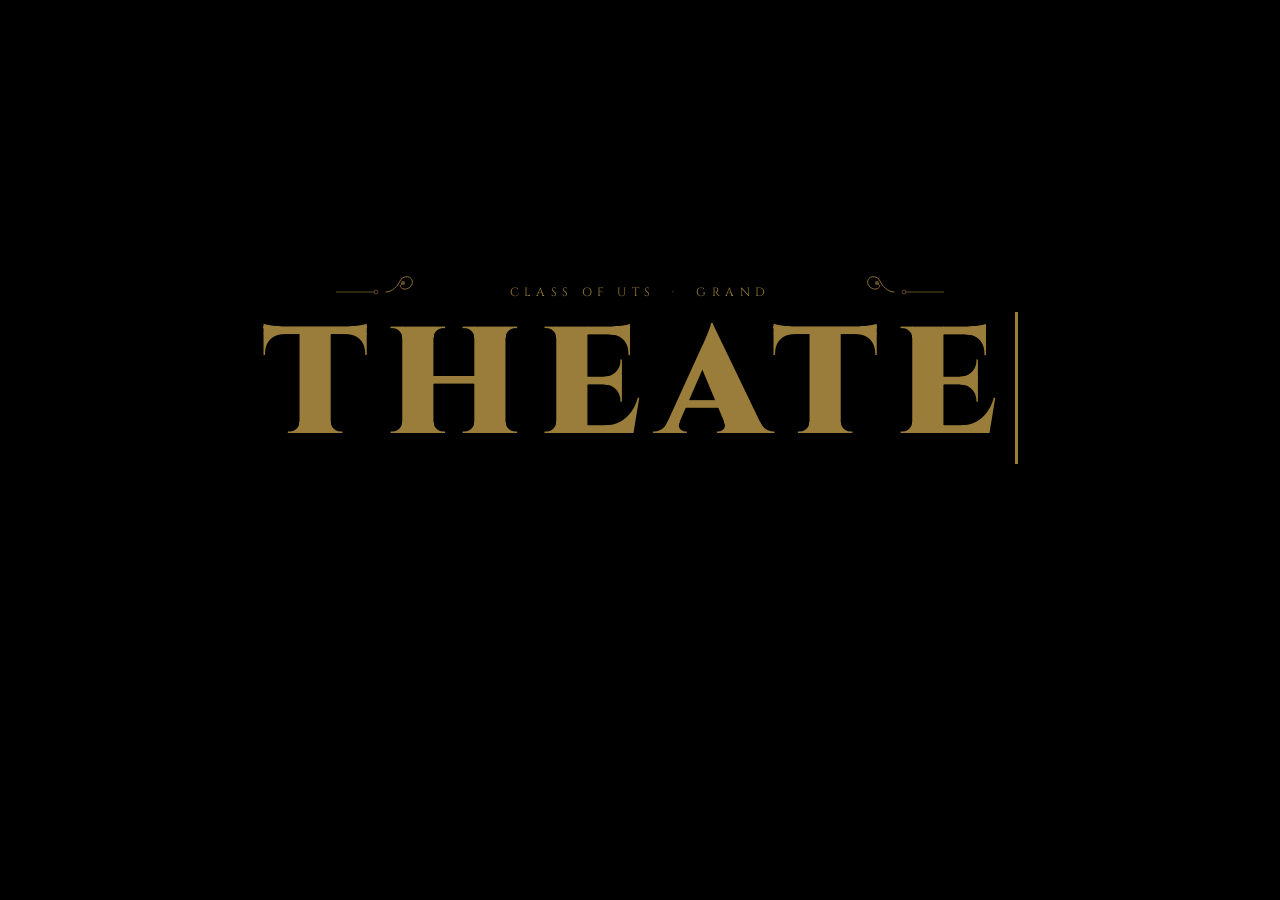
==== commit 54c51578: "Update index.html" ====
--- a/index.html
+++ b/index.html
@@ -18,7 +18,7 @@
     type:       "Introvert",                      
     intro:      "Entry No. 1 - Chapter One",      
     desc:       "I am a college student still figuring things out one semester at a time. I tend to keep to myself, I recharge in solitude, find comfort in music, and do most of my thinking quietly. I do not have everything together yet, but I am learning, about responsibility, about what I value, and about who I actually am underneath the grades and the goals.",                 
-    image:      "karl2.png",                               
+    image:      "image/3258812a-318c-4f84-b71b-a468da25ea04.jpg",                               
     imgCaption: "Kris Karl Cabrera",
     essays: [
       { label: "Essay I",  title: "Becoming Me", desc: "In Becoming Me, college became an unexpected mirror. Through failed exams, miscalculated allowances, and brutal early mornings, karl discovered that freedom is less about independence and more about the responsibility and self-awareness that come with it.", pdf: "pdfs/karl.pdf" },
@@ -28,14 +28,14 @@
 
   2: {
     name:       "Antoine James A. <em>Macasero</em>",
-    type:       "Handsome",
+    type:       "Sentimental",
     intro:      "Entry No. 2 - Chapter One (cont.)",
-    desc:       "This person is very smart, handsome, kind, respectful, and has a great understanding of himself.",
-    image:      "image/Antoine.png",
+    desc:       "I live to learn, and love.",
+    image:      "image/image_2026-04-25_233611153.png",
     imgCaption: "Antoine James A. Macasero",
     essays: [
-      { label: "Essay I", title: "Reflection 1", desc: "desc.", pdf: "pdfs/antoine.pdf" },
-      { label: "Essay II",  title: "Reflection 2", desc: "desc.", pdf: "hold.pdf"         },
+      { label: "Essay I", title: "Know Thyself: My Journey of Self-Discovery as a College Freshman", desc: "This essay reflects on the ongoing process of self-discovery during my first year in college, where I realize that understanding myself is never complete. It explores how my philosophical mindset, experiences in music, and challenges in academics and social environments have shaped my identity. Through reflection and the influence of Socratic thinking, I present self-awareness as a continuous journey rather than a final answer.", pdf: "pdfs/antoine.pdf" },
+      { label: "Essay II",  title: "Between Possessions and Purpose: Understanding My Material and Spiritual Self", desc: "This essay examines how I currently understand the difference and connection between my material self and spiritual self. It discusses how achievements and external goals still shape my identity while my values and beliefs guide my decisions and relationships. In the end, I reflect on how both aspects are interconnected and how awareness helps me maintain balance between them.", pdf: "pdfs/antoine2.pdf"         },
     ],
   },
 
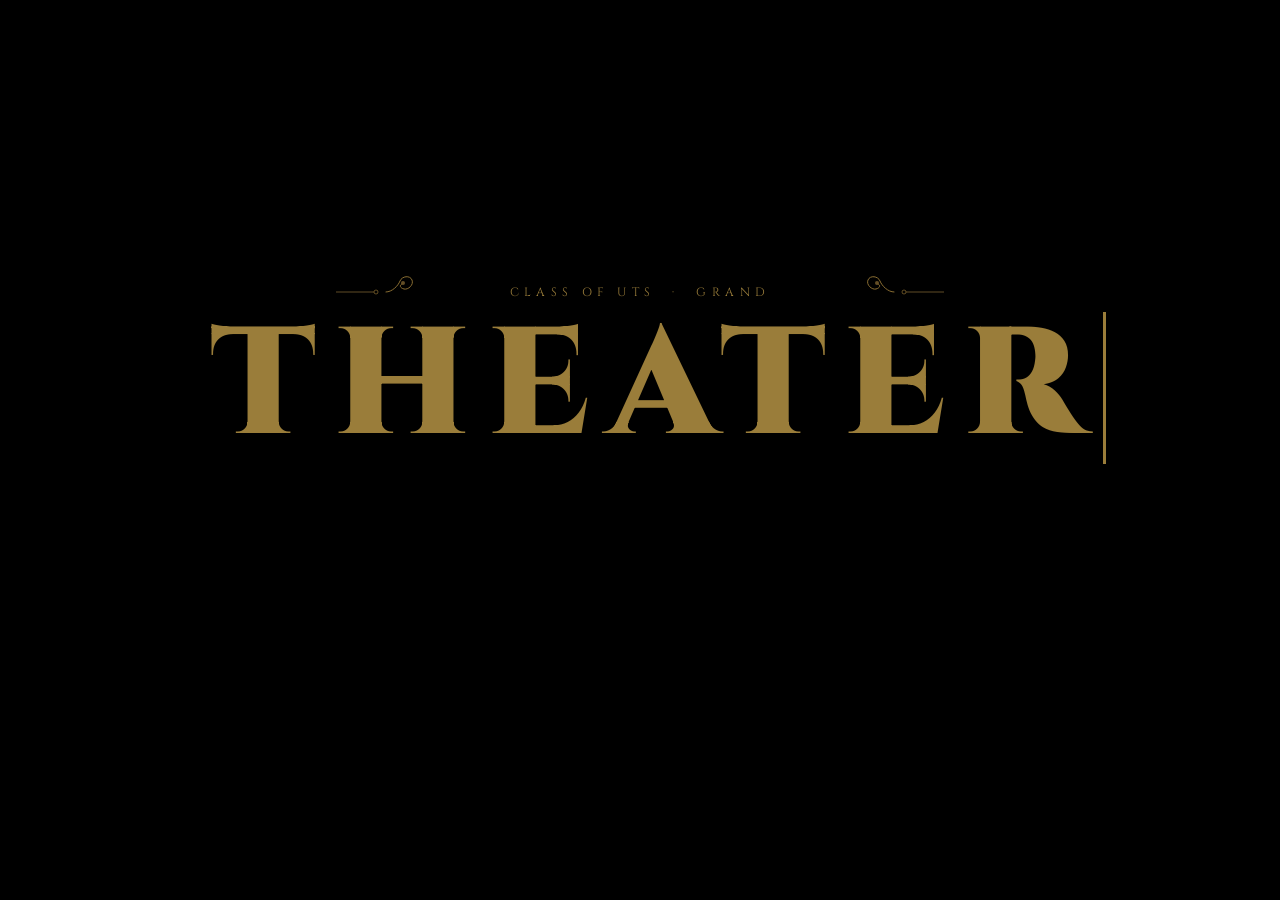
==== commit b3fceef0: "Update index.html" ====
--- a/index.html
+++ b/index.html
@@ -171,7 +171,7 @@
 </svg>
 
 <div id="fade-overlay"></div>
-<audio id="audio-bg" src="sound.mp3" loop preload="auto"></audio>
+<audio id="audio-bg" src="Amore Mio Aiutami (Main Theme) Piero Piccioni (High Quality Audio).mp3" loop preload="auto"></audio>
 <audio id="audio-tab" src="sound.mp3" preload="auto"></audio>
 <audio id="audio-essay" src="sound.mp3" preload="auto"></audio>
 
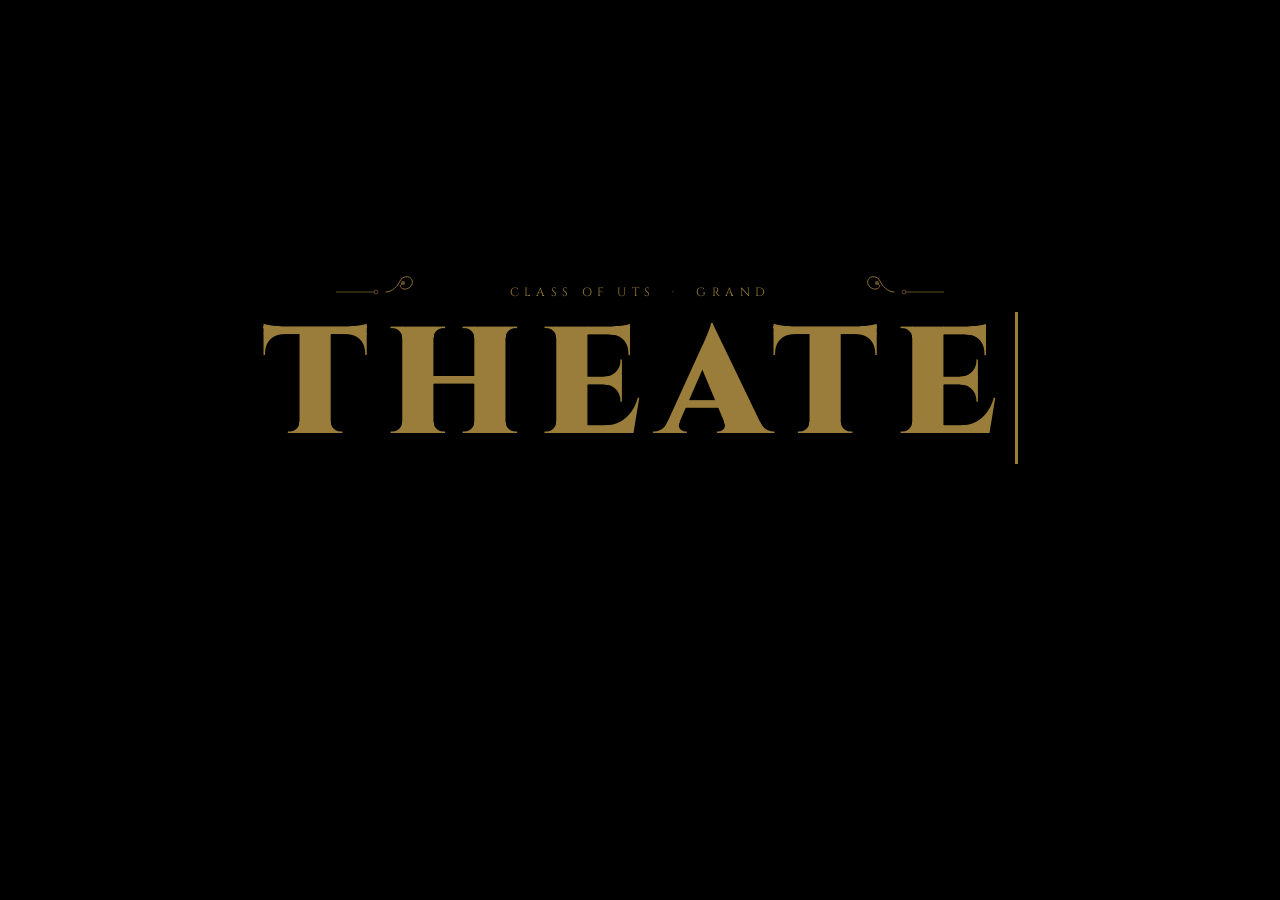
==== commit bad2bab1: "Update index.html" ====
--- a/index.html
+++ b/index.html
@@ -18,7 +18,7 @@
     type:       "Introvert",                      
     intro:      "Entry No. 1 - Chapter One",      
     desc:       "I am a college student still figuring things out one semester at a time. I tend to keep to myself, I recharge in solitude, find comfort in music, and do most of my thinking quietly. I do not have everything together yet, but I am learning, about responsibility, about what I value, and about who I actually am underneath the grades and the goals.",                 
-    image:      "image/3258812a-318c-4f84-b71b-a468da25ea04.jpg",                               
+    image:      "image/Cabrera, Kris Karl . IMG_8417.JPG",                               
     imgCaption: "Kris Karl Cabrera",
     essays: [
       { label: "Essay I",  title: "Becoming Me", desc: "In Becoming Me, college became an unexpected mirror. Through failed exams, miscalculated allowances, and brutal early mornings, karl discovered that freedom is less about independence and more about the responsibility and self-awareness that come with it.", pdf: "pdfs/karl.pdf" },
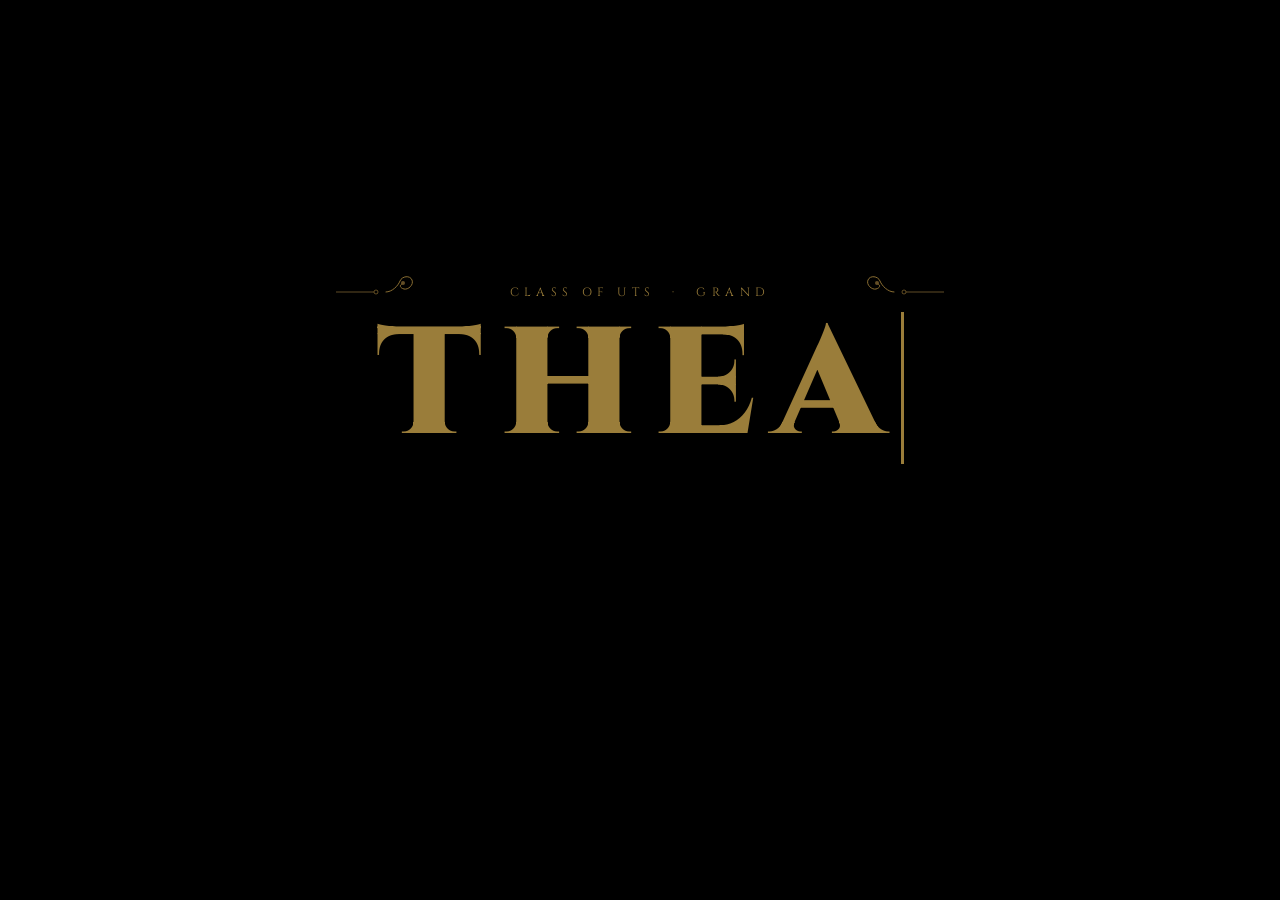
==== commit 04ab200e: "Update index.html" ====
--- a/index.html
+++ b/index.html
@@ -171,7 +171,7 @@
 </svg>
 
 <div id="fade-overlay"></div>
-<audio id="audio-bg" src="Amore Mio Aiutami (Main Theme) Piero Piccioni (High Quality Audio).mp3" loop preload="auto"></audio>
+<audio id="audio-bg" src="=amore.mp3" loop preload="auto"></audio>
 <audio id="audio-tab" src="sound.mp3" preload="auto"></audio>
 <audio id="audio-essay" src="sound.mp3" preload="auto"></audio>
 
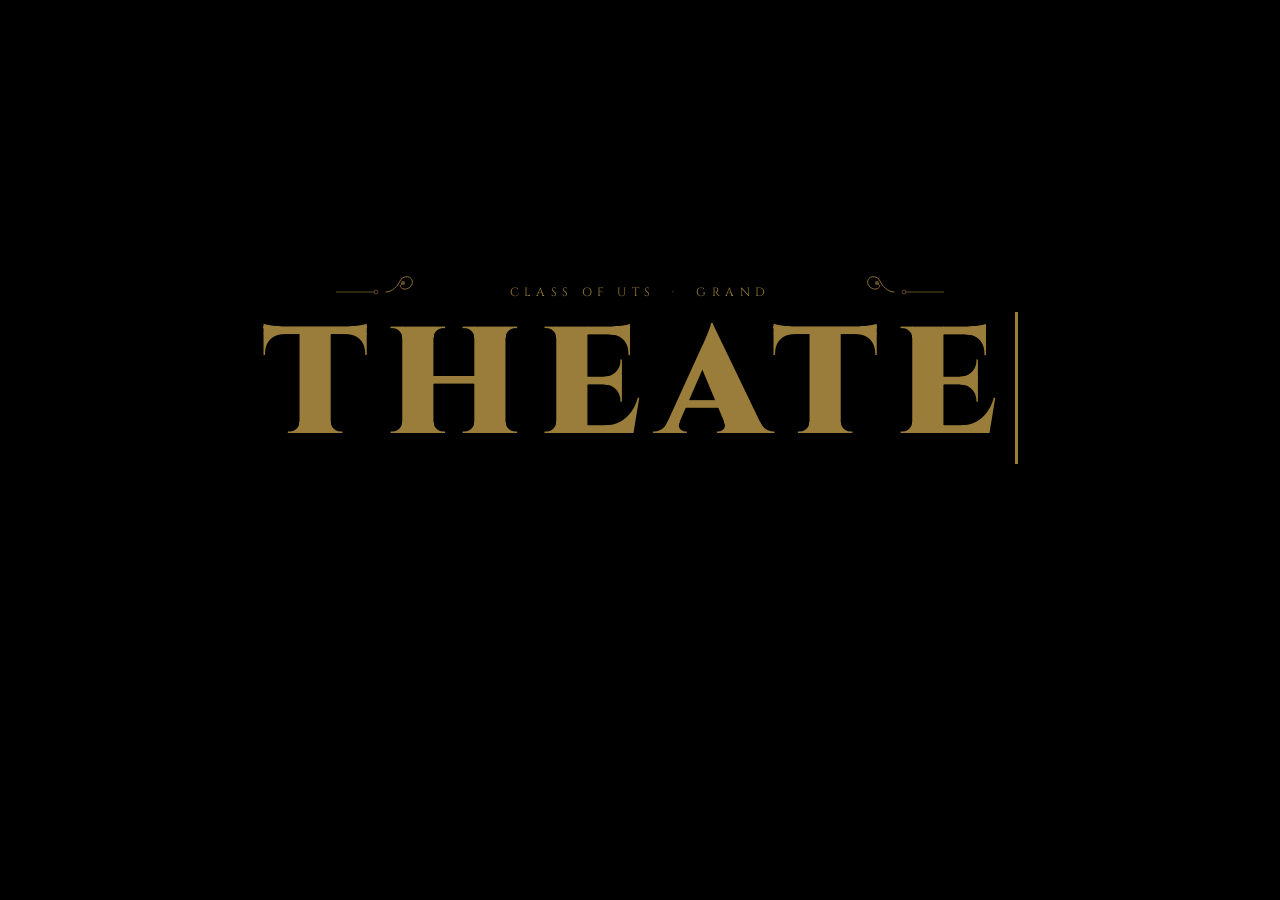
==== commit b57ecb48: "Update index.html" ====
--- a/index.html
+++ b/index.html
@@ -171,7 +171,7 @@
 </svg>
 
 <div id="fade-overlay"></div>
-<audio id="audio-bg" src="=amore.mp3" loop preload="auto"></audio>
+<audio id="audio-bg" src="amore.mp3" loop preload="auto"></audio>
 <audio id="audio-tab" src="sound.mp3" preload="auto"></audio>
 <audio id="audio-essay" src="sound.mp3" preload="auto"></audio>
 
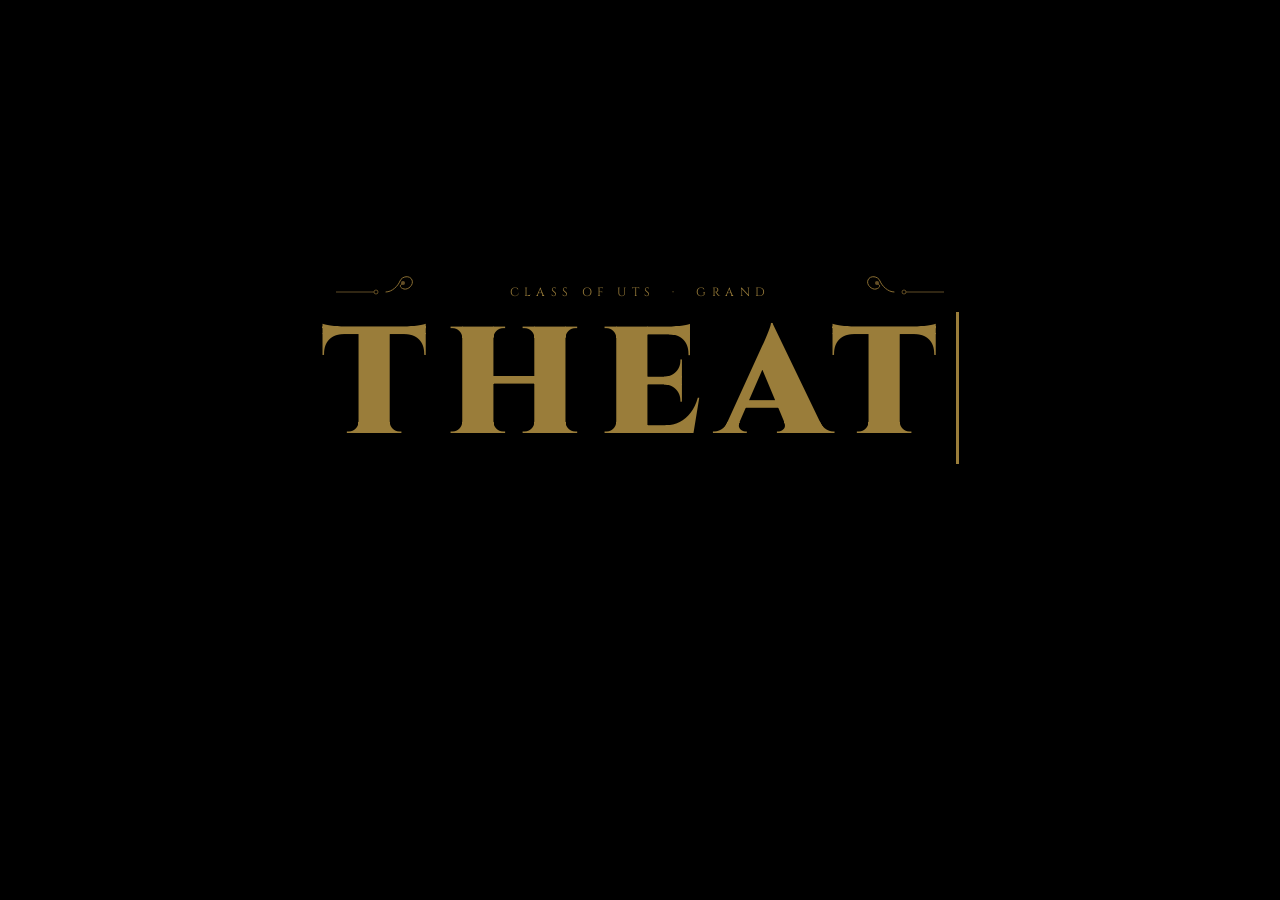
==== commit 6d995036: "Update index.html" ====
--- a/index.html
+++ b/index.html
@@ -170,10 +170,15 @@
   </defs>
 </svg>
 
-<div id="fade-overlay"></div>
-<audio id="audio-bg" src="amore.mp3" loop preload="auto"></audio>
-<audio id="audio-tab" src="sound.mp3" preload="auto"></audio>
-<audio id="audio-essay" src="sound.mp3" preload="auto"></audio>
+<audio id="audio-bg" loop preload="auto">
+  <source src="amore.mp3" type="audio/mpeg">
+</audio>
+<audio id="audio-tab" preload="auto">
+  <source src="amore.mp3" type="audio/mpeg">
+</audio>
+<audio id="audio-essay" preload="auto">
+  <source src="amore.mp3" type="audio/mpeg">
+</audio>
 
 <div id="theater-prologue">
   <div class="tp-backdrop"></div>
